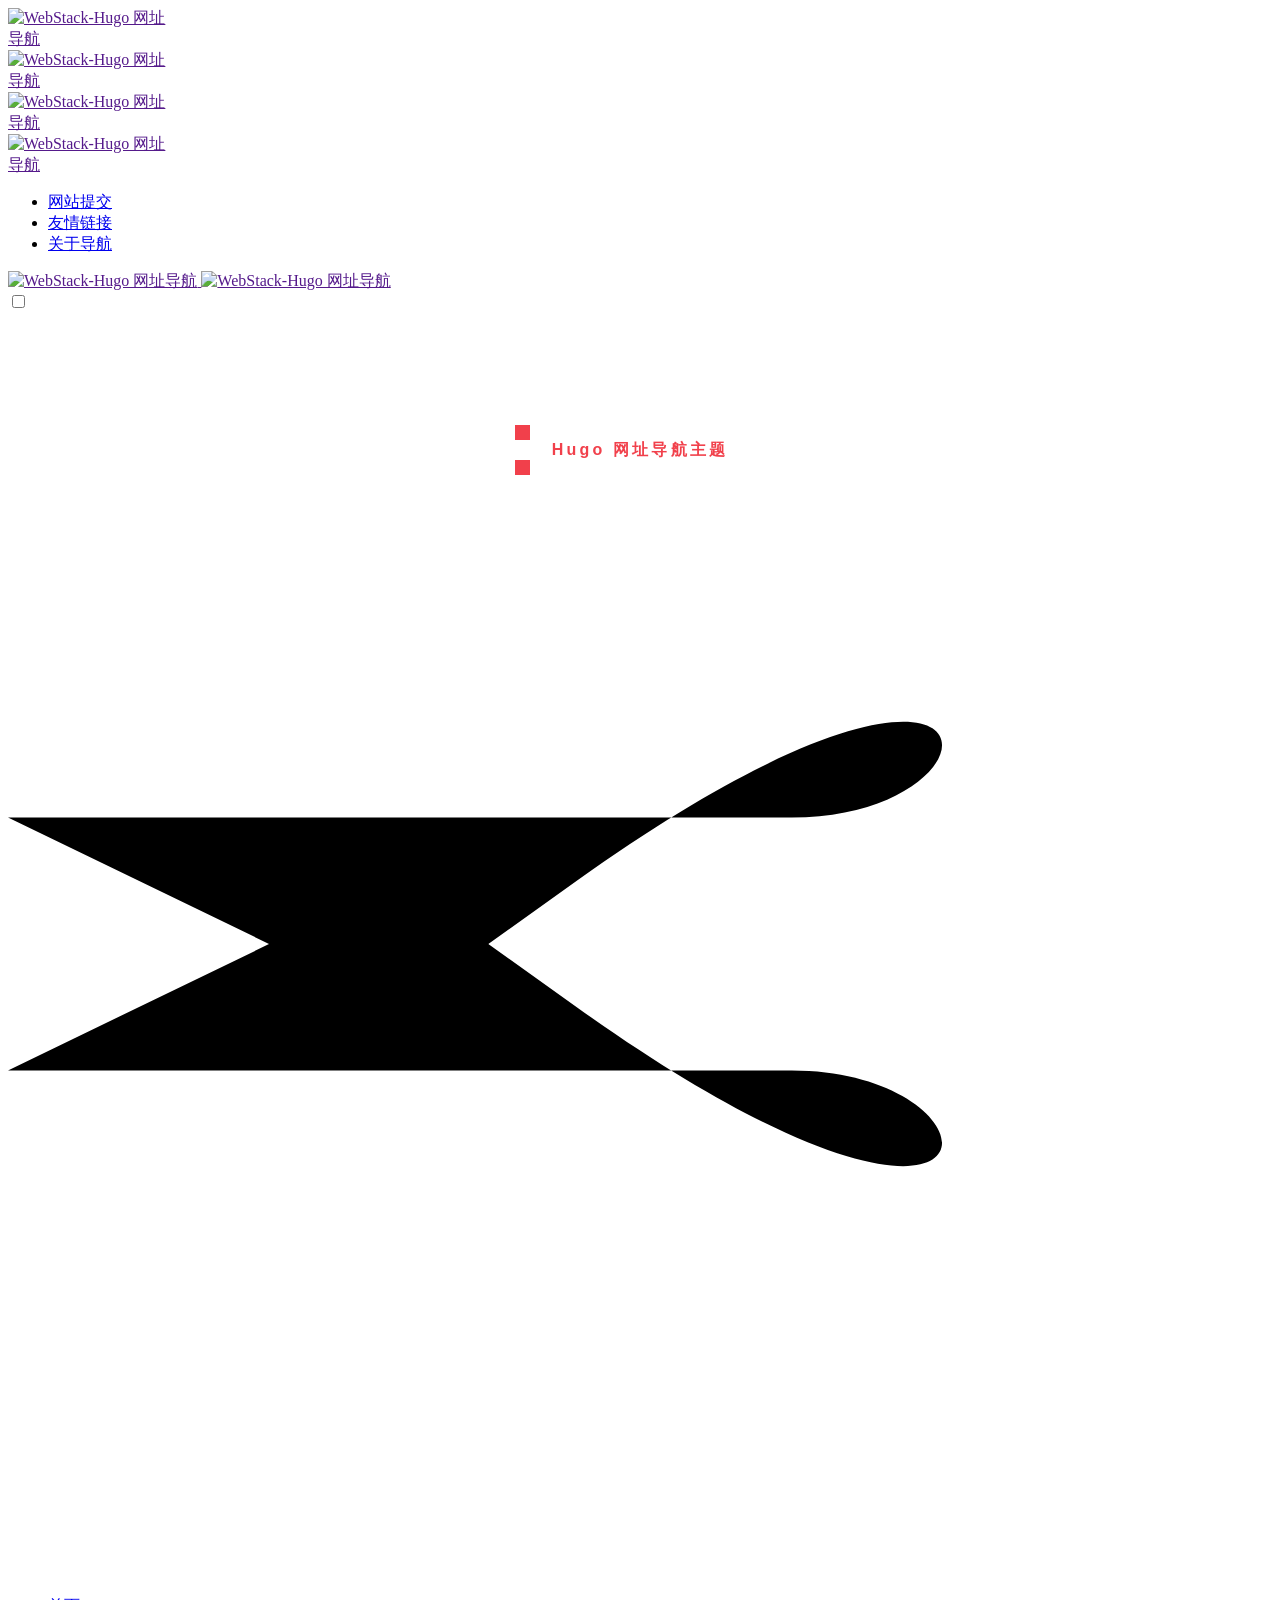
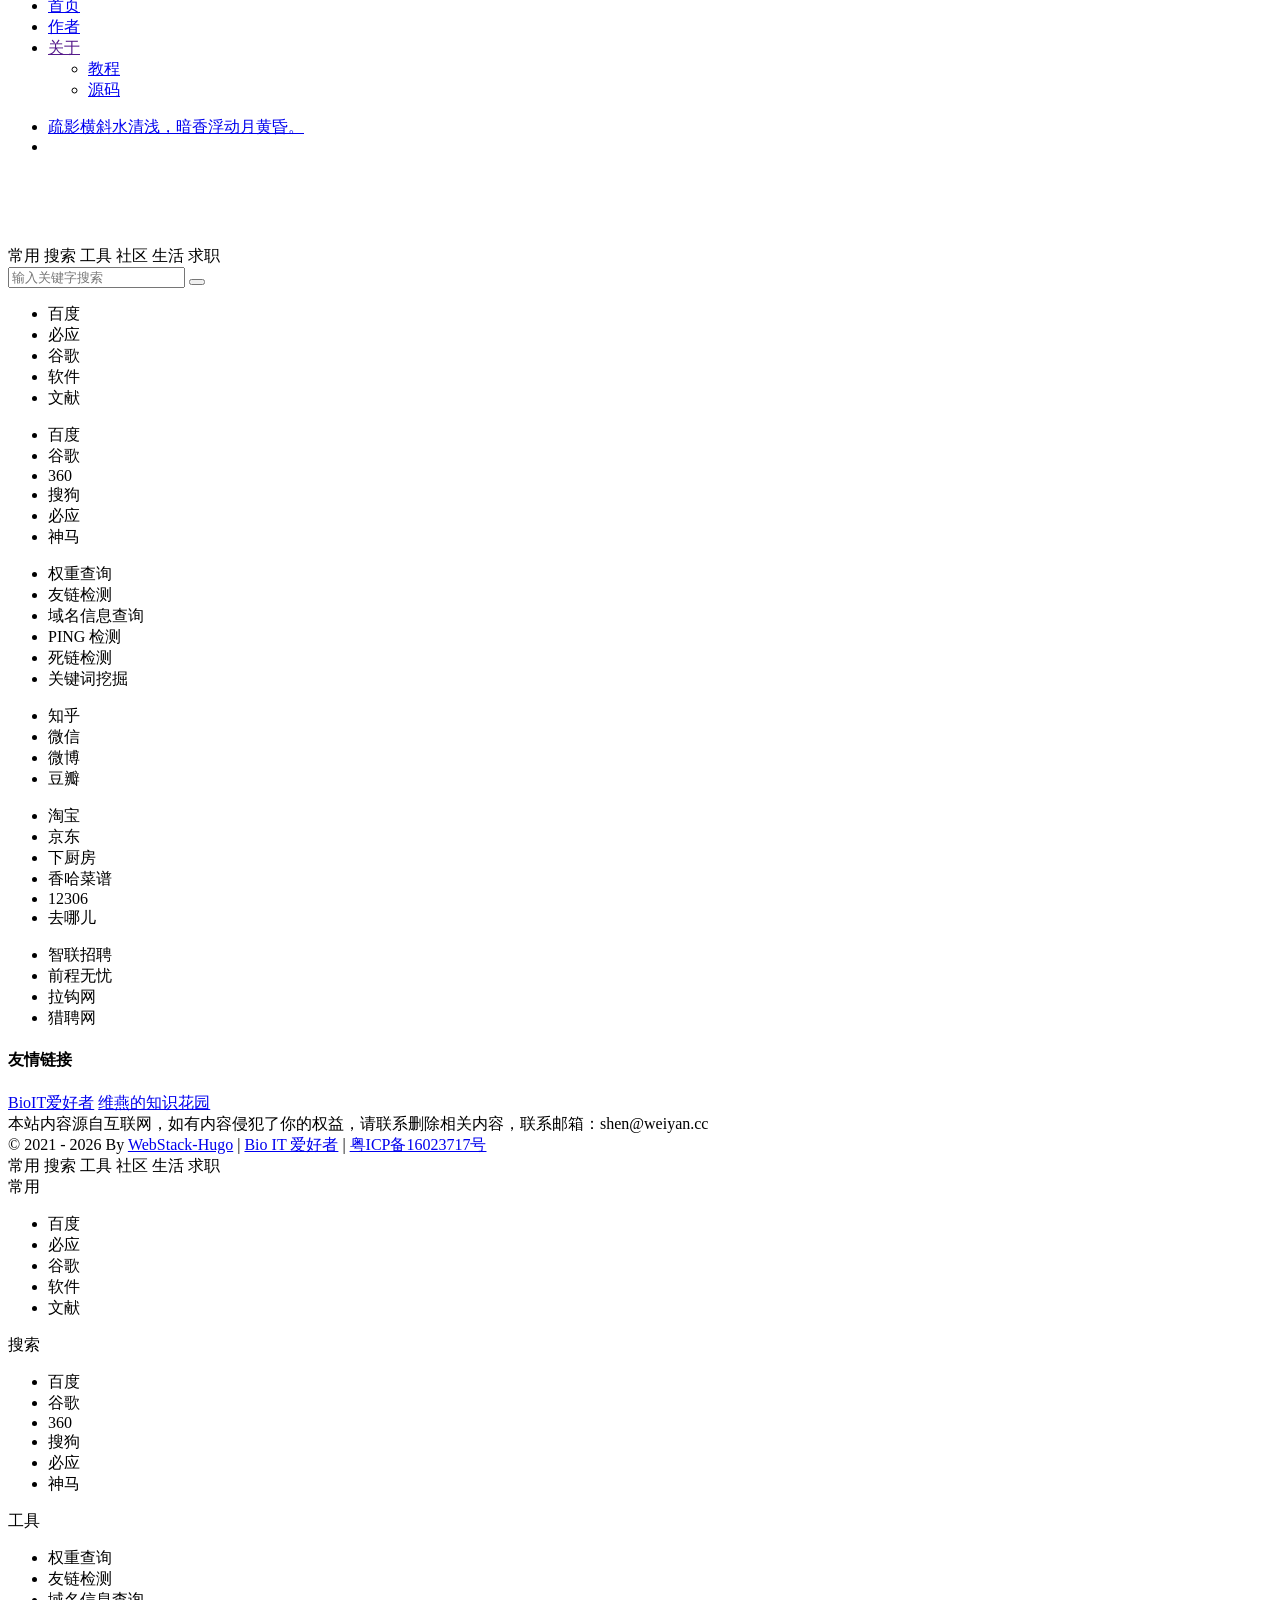
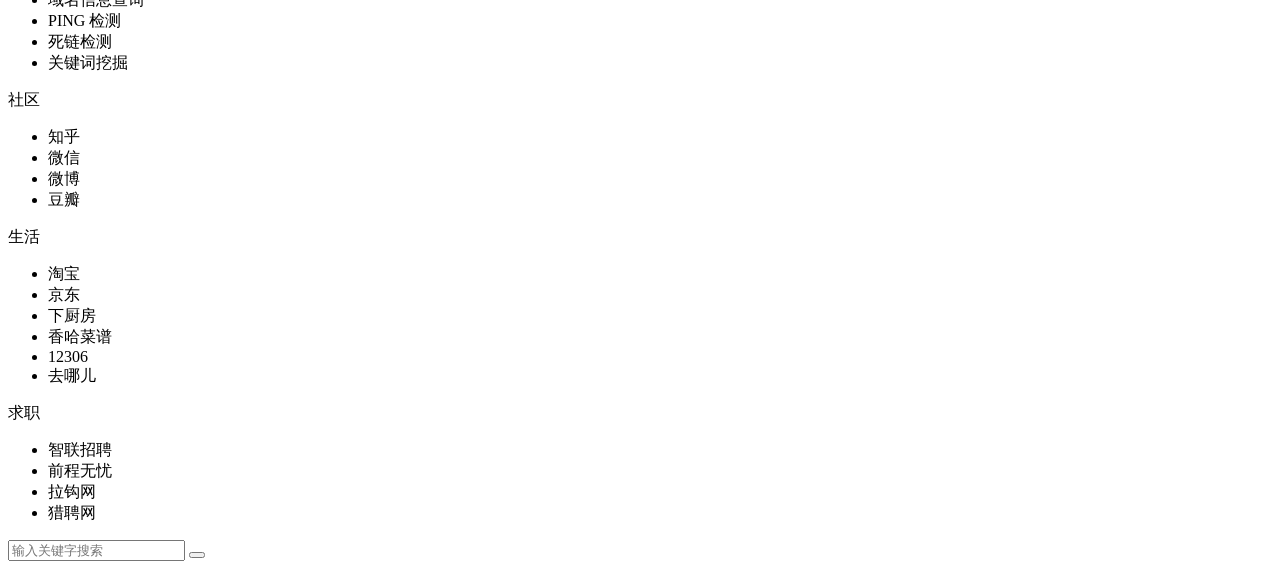
==== index.html @ bbc1160f "Add files via upload" ====
<!doctype html><html lang=zh-CN><head><meta name=generator content="Hugo 0.122.0"><meta charset=UTF-8><meta http-equiv=X-UA-Compatible content="IE=edge, chrome=1"><meta name=viewport content="width=device-width,initial-scale=1,minimum-scale=1,maximum-scale=1,user-scalable=no"><meta name=theme-color content="#f9f9f9"><title>WebStack-Hugo 网址导航</title>
<link rel="shortcut icon" href=/assets/images/bi-favicon.png><meta name=keywords content="WebStack-Hugo 网址导航"><meta name=baidu-site-verification content="codeva-cCAOSG8MBO"><link rel=stylesheet id=block-library-css href=/assets/css/block-library.min-5.6.2.css type=text/css media=all><link rel=stylesheet id=iconfont-css href=/assets/css/iconfont-3.03029.1.css type=text/css media=all><link rel=stylesheet id=bootstrap-css href=/assets/css/bootstrap.min-4.3.1.css type=text/css media=all><link rel=stylesheet id=fancybox-css href=/assets/css/fancybox.min-3.5.7.css type=text/css media=all><link rel=stylesheet id=iowen-css href=/assets/css/style-3.03029.1.css type=text/css media=all><link rel=stylesheet id=custom-css href=/assets/css/custom-style.css type=text/css media=all><link rel=stylesheet id=fortawesome-css href=/assets/fontawesome-5.15.4/css/all.min.css type=text/css><script type=text/javascript src=/assets/js/jquery.min-3.2.1.js id=jquery-js></script><script type=text/javascript src=/assets/js/content-search.js id=content-search-js></script><script>var _hmt=_hmt||[];(function(){var e,t=document.createElement("script");t.src="https://hm.baidu.com/hm.js?efccc04cb44fc49faddac5876180b369",e=document.getElementsByTagName("script")[0],e.parentNode.insertBefore(t,e)})()</script><link rel=stylesheet id=fancybox-css href=/assets/css/fancybox.min-3.5.7.css><script type=text/javascript id=fancybox-js src=/assets/js/fancybox.min-3.5.7.js></script></head><body class=io-grey-mode><div id=loading><style>.loader{width:250px;height:50px;line-height:50px;text-align:center;position:absolute;top:50%;left:50%;transform:translate(-50%,-50%);font-family:helvetica,arial,sans-serif;font-weight:900;color:#f1404b;letter-spacing:.2em}.loader::before,.loader::after{content:"";display:block;width:15px;height:15px;background:#f1404b;position:absolute;animation:load .7s infinite alternate ease-in-out}.loader::before{top:0}.loader::after{bottom:0}@keyframes load{0%{left:0;height:30px;width:15px}50%{height:8px;width:40px}100%{left:235px;height:30px;width:15px}}</style><div class=loader>Hugo 网址导航主题</div></div><div class=page-container><div id=sidebar class="sticky sidebar-nav fade animate-nav" style=width:170px><div class="modal-dialog h-100 sidebar-nav-inner"><div class="sidebar-logo border-bottom border-color"><div class="logo overflow-hidden"><a href class=logo-expanded><img src=/assets/images/bi-expand-dark.png height=40 class=logo-light alt="WebStack-Hugo 网址导航">
<img src=/assets/images/bi-expand-light.png height=40 class="logo-dark d-none" alt="WebStack-Hugo 网址导航">
</a><a href class=logo-collapsed><img src=/assets/images/bi.png height=40 class=logo-light alt="WebStack-Hugo 网址导航">
<img src=/assets/images/bi.png height=40 class="logo-dark d-none" alt="WebStack-Hugo 网址导航"></a></div></div><div class="sidebar-menu flex-fill"><div class=sidebar-scroll><div class=sidebar-menu-inner><ul id=nav-cat-list></ul></div></div></div><div class="border-top py-2 border-color"><div class=flex-bottom><ul><li id=menu-item-237 class="menu-item menu-item-type-post_type menu-item-object-page menu-item-237 sidebar-item"><a href=https://www.yuque.com/forms/share/1a1fee15-f7a9-4ee6-9dd4-b0ba9fef1871 target=_blank><i class="fas fa-file-upload icon-fw icon-lg mr-2"></i>
<span>网站提交</span></a></li><li id=menu-item-212 class="menu-item menu-item-type-custom menu-item-object-custom menu-item-212 sidebar-item"><a href=#friendlink class=smooth><i class="fab fa-staylinked icon-fw icon-lg mr-2"></i>
<span>友情链接</span></a></li><li id=menu-item-213 class="menu-item menu-item-type-custom menu-item-object-custom menu-item-213 sidebar-item"><a target=_blank rel=noopener href=https://github.com/shenweiyan/Knowledge-Garden/discussions/10><i class="fa fa-info-circle icon-fw icon-lg mr-2"></i>
<span>关于导航</span></a></li></ul></div></div></div></div><div class="main-content flex-fill grid-bg"><div class=big-header-banner><div id=header class="page-header sticky"><div class="navbar navbar-expand-md"><div class="container-fluid p-0"><a href class="navbar-brand d-md-none" title="WebStack-Hugo 网址导航"><img src=/assets/images/bi.png class=logo-light alt="WebStack-Hugo 网址导航">
<img src=/assets/images/bi.png class="logo-dark d-none" alt="WebStack-Hugo 网址导航"></a><div class="collapse navbar-collapse order-2 order-md-1"><div class=header-mini-btn><label><input id=mini-button type=checkbox><svg viewbox="0 0 100 100" xmlns="http://www.w3.org/2000/svg"><path class="line--1" d="M0 40h62c18 0 18-20-17 5L31 55"/><path class="line--2" d="M0 50h80"/><path class="line--3" d="M0 60h62c18 0 18 20-17-5L31 45"/></svg></label></div><ul class="navbar-nav site-menu" style=margin-right:16px><li><a href=./><i class="fa fa-home fa-lg mr-2"></i>
<span>首页</span></a><ul class=sub-menu></ul></li><li><a href=https://weiyan.cc/><i class="fa fa-book fa-lg mr-2"></i>
<span>作者</span></a><ul class=sub-menu></ul></li><li class=menu-item-has-children><a href><i class="fa fa-cog fa-lg mr-2"></i>
<span>关于</span></a><ul class=sub-menu><li><a href=https://github.com/shenweiyan/Knowledge-Garden/discussions/10>教程</a></li><li><a href=https://github.com/shenweiyan/WebStack-Hugo>源码</a></li></ul></li></ul><div class="rounded-circle weather" id=weather-box style=display:none></div></div><ul class="nav navbar-menu text-xs order-1 order-md-2"><li class="nav-item mr-3 mr-lg-0 d-none d-lg-block"><script>fetch("https://v1.hitokoto.cn").then(e=>e.json()).then(e=>{const t=document.getElementById("hitokoto_text");t.href="https://hitokoto.cn/?uuid="+e.uuid,t.innerText=e.hitokoto}).catch(console.error)</script><div id=hitokoto><a href=# target=_blank id=hitokoto_text>疏影横斜水清浅，暗香浮动月黄昏。</a></div></li><li class="nav-item d-md-none mobile-menu ml-3 ml-md-4"><a href=javascript: id=sidebar-switch data-toggle=modal data-target=#sidebar><i class="iconfont icon-classification icon-2x"></i></a></li></ul></div></div></div><div class=placeholder style=height:74px></div></div><div class="header-big post-top css-color mb-4" id=search-bg><div class=s-search><div id=search class="s-search mx-auto"><div id=search-list-menu class=hide-type-list><div class="s-type text-center"><div class="s-type-list big"><div class=anchor style=position:absolute;left:50%;opacity:0></div><label for=type-baidu data-id=group-a><span>常用</span></label>
<label for=type-baidu1 data-id=group-b><span>搜索</span></label>
<label for=type-whois data-id=group-c><span>工具</span></label>
<label for=type-zhihu data-id=group-d><span>社区</span></label>
<label for=type-taobao1 data-id=group-e><span>生活</span></label>
<label for=type-zhaopin data-id=group-f><span>求职</span></label></div></div></div><form action="https://www.baidu.com?s=" method=get target=_blank class=super-search-fm><input type=text id=search-text class="form-control smart-tips search-key" zhannei placeholder=输入关键字搜索 style=outline:0 autocomplete=off>
<button class=submit type=submit><i class="iconfont icon-search"></i></button></form><div id=search-list class=hide-type-list><div class="search-group group-a"><ul class=search-type><li><input hidden type=radio name=type checked id=type-baidu value="https://www.baidu.com/s?wd=" data-placeholder=百度一下，你就知道>
<label for=type-baidu><span class=text-muted>百度</span></label></li><li><input hidden type=radio name=type id=type-bing value="https://cn.bing.com/search?q=" data-placeholder="微软 Bing 搜索">
<label for=type-bing><span class=text-muted>必应</span></label></li><li><input hidden type=radio name=type id=type-google value="https://www.google.com/search?q=" data-placeholder=谷歌搜索>
<label for=type-google><span class=text-muted>谷歌</span></label></li><li><input hidden type=radio name=type id=type-anaconda value="https://anaconda.org/search?q=" data-placeholder="Anaconda 软件搜索">
<label for=type-anaconda><span class=text-muted>软件</span></label></li><li><input hidden type=radio name=type id=type-pubmed value="https://pubmed.ncbi.nlm.nih.gov/?term=" data-placeholder="PubMed 搜索/文章标题/关键字">
<label for=type-pubmed><span class=text-muted>文献</span></label></li></ul></div><div class="search-group group-b"><ul class=search-type><li><input hidden type=radio name=type id=type-baidu1 value="https://www.baidu.com/s?wd=" data-placeholder=百度一下，你就知道>
<label for=type-baidu1><span class=text-muted>百度</span></label></li><li><input hidden type=radio name=type id=type-google1 value="https://www.google.com/search?q=" data-placeholder=谷歌搜索>
<label for=type-google1><span class=text-muted>谷歌</span></label></li><li><input hidden type=radio name=type id=type-360 value="https://www.so.com/s?q=" data-placeholder="360 好搜">
<label for=type-360><span class=text-muted>360</span></label></li><li><input hidden type=radio name=type id=type-sogo value="https://www.sogou.com/web?query=" data-placeholder=搜狗搜索>
<label for=type-sogo><span class=text-muted>搜狗</span></label></li><li><input hidden type=radio name=type id=type-bing1 value="https://cn.bing.com/search?q=" data-placeholder="微软 Bing 搜索">
<label for=type-bing1><span class=text-muted>必应</span></label></li><li><input hidden type=radio name=type id=type-sm value="https://yz.m.sm.cn/s?q=" data-placeholder="UC 移动端搜索">
<label for=type-sm><span class=text-muted>神马</span></label></li></ul></div><div class="search-group group-c"><ul class=search-type><li><input hidden type=radio name=type id=type-br value=https://rank.chinaz.com/all/ data-placeholder="请输入网址(不带 https://)">
<label for=type-br><span class=text-muted>权重查询</span></label></li><li><input hidden type=radio name=type id=type-links value=https://link.chinaz.com/ data-placeholder="请输入网址(不带 https://)">
<label for=type-links><span class=text-muted>友链检测</span></label></li><li><input hidden type=radio name=type id=type-whois value=https://who.is/whois/ data-placeholder="请输入网址(不带 https://)">
<label for=type-whois><span class=text-muted>域名信息查询</span></label></li><li><input hidden type=radio name=type id=type-ping value=https://ping.chinaz.com/ data-placeholder="请输入网址(不带 https://)">
<label for=type-ping><span class=text-muted>PING 检测</span></label></li><li><input hidden type=radio name=type id=type-404 value="https://tool.chinaz.com/Links/?DAddress=" data-placeholder=请输入网址(不带https://)>
<label for=type-404><span class=text-muted>死链检测</span></label></li><li><input hidden type=radio name=type id=type-ciku value="https://www.ciku5.com/s?wd=" data-placeholder=请输入关键词>
<label for=type-ciku><span class=text-muted>关键词挖掘</span></label></li></ul></div><div class="search-group group-d"><ul class=search-type><li><input hidden type=radio name=type id=type-zhihu value="https://www.zhihu.com/search?type=content&q=" data-placeholder=知乎>
<label for=type-zhihu><span class=text-muted>知乎</span></label></li><li><input hidden type=radio name=type id=type-wechat value="https://weixin.sogou.com/weixin?type=2&query=" data-placeholder=微信>
<label for=type-wechat><span class=text-muted>微信</span></label></li><li><input hidden type=radio name=type id=type-weibo value=https://s.weibo.com/weibo/ data-placeholder=微博>
<label for=type-weibo><span class=text-muted>微博</span></label></li><li><input hidden type=radio name=type id=type-douban value="https://www.douban.com/search?q=" data-placeholder=豆瓣>
<label for=type-douban><span class=text-muted>豆瓣</span></label></li></ul></div><div class="search-group group-e"><ul class=search-type><li><input hidden type=radio name=type id=type-taobao1 value="https://s.taobao.com/search?q=" data-placeholder=淘宝>
<label for=type-taobao1><span class=text-muted>淘宝</span></label></li><li><input hidden type=radio name=type id=type-jd value="https://search.jd.com/Search?keyword=" data-placeholder=京东>
<label for=type-jd><span class=text-muted>京东</span></label></li><li><input hidden type=radio name=type id=type-xiachufang value="https://www.xiachufang.com/search/?keyword=" data-placeholder=下厨房>
<label for=type-xiachufang><span class=text-muted>下厨房</span></label></li><li><input hidden type=radio name=type id=type-xiangha value="https://www.xiangha.com/so/?q=caipu&s=" data-placeholder=香哈菜谱>
<label for=type-xiangha><span class=text-muted>香哈菜谱</span></label></li><li><input hidden type=radio name=type id=type-12306 value=https://www.12306.cn/? data-placeholder=12306>
<label for=type-12306><span class=text-muted>12306</span></label></li><li><input hidden type=radio name=type id=type-qunar value=https://www.qunar.com/? data-placeholder=去哪儿>
<label for=type-qunar><span class=text-muted>去哪儿</span></label></li></ul></div><div class="search-group group-f"><ul class=search-type><li><input hidden type=radio name=type id=type-zhaopin value="https://sou.zhaopin.com/jobs/searchresult.ashx?kw=" data-placeholder=智联招聘>
<label for=zhaopin><span class=text-muted>智联招聘</span></label></li><li><input hidden type=radio name=type id=type-51job value=https://search.51job.com/? data-placeholder=前程无忧>
<label for=type-51job><span class=text-muted>前程无忧</span></label></li><li><input hidden type=radio name=type id=type-lagou value=https://www.lagou.com/jobs/list_ data-placeholder=拉钩网>
<label for=type-lagou><span class=text-muted>拉钩网</span></label></li><li><input hidden type=radio name=type id=type-liepin value="https://www.liepin.com/zhaopin/?key=" data-placeholder=猎聘网>
<label for=type-liepin><span class=text-muted>猎聘网</span></label></li></ul></div></div><div class="card search-smart-tips search-hot-text"><ul id=word style=display:none></ul></div></div></div></div><div id=content class="content-site customize-site"><div id=nav-dynamic></div><h4 class="text-gray text-lg mb-4"><i class="iconfont icon-book-mark-line icon-lg mr-2" id=friendlink></i>友情链接</h4><div class="friendlink text-xs card"><div class=card-body><a href=https://bioitee.com/ title="Bio & IT 网址导航" target=_blank>BioIT爱好者</a>
<a href=https://weiyan.cc/ title=个人博客 target=_blank>维燕的知识花园</a></div></div></div><footer class="main-footer footer-type-1 text-xs"><div id=footer-tools class="d-flex flex-column"><a href=javascript: id=go-to-up class="btn rounded-circle go-up m-1" rel=go-top><i class="iconfont icon-to-up"></i>
</a><a href=javascript: data-toggle=modal data-target=#search-modal class="btn rounded-circle m-1" rel=search one-link-mark=yes><i class="iconfont icon-search"></i>
</a><a href=https://www.yuque.com/shenweiyan class="btn rounded-circle kefu m-1" target=_blank data-toggle=tooltip data-placement=left title=联系我们><i class="mode-ico iconfont icon-qq"></i>
</a><a href=javascript: onclick='window.location.href="javascript:switchNightMode()"' class="btn rounded-circle switch-dark-mode m-1" id=yejian data-toggle=tooltip data-placement=left title=日间模式><i class="mode-ico iconfont icon-night"></i></a></div><div class=footer-inner><div class=footer-text>本站内容源自互联网，如有内容侵犯了你的权益，请联系删除相关内容，联系邮箱：shen@weiyan.cc<br>© 2021 - 2026 By <a href=https://github.com/shenweiyan/WebStack-Hugo>WebStack-Hugo</a> | <a href=https://github.com/bioitee/>Bio IT 爱好者</a> | <a href=http://beian.miit.gov.cn/>粤ICP备16023717号</a><br></div></div></footer></div></div><div class="modal fade search-modal" id=search-modal><div class="modal-dialog modal-lg modal-dialog-centered"><div class=modal-content><div class=modal-body><div id=search class="s-search mx-auto my-4"><div id=search-list class=hide-type-list><div class=s-type><span></span><div class=s-type-list><label for=m_type-baidu data-id=group-a>常用</label>
<label for=m_type-baidu1 data-id=group-b>搜索</label>
<label for=m_type-whois data-id=group-c>工具</label>
<label for=m_type-zhihu data-id=group-d>社区</label>
<label for=m_type-taobao1 data-id=group-e>生活</label>
<label for=m_type-zhaopin data-id=group-f>求职</label></div></div><div class="search-group group-a"><span class="type-text text-muted">常用</span><ul class=search-type><li><input checked hidden type=radio name=type2 id=m_type-baidu value="https://www.baidu.com/s?wd=" data-placeholder=百度一下，你就知道>
<label for=m_type-baidu><span class=text-muted>百度</span></label></li><li><input hidden type=radio name=type2 id=m_type-bing value="https://cn.bing.com/search?q=" data-placeholder=微软必应搜索>
<label for=m_type-bing><span class=text-muted>必应</span></label></li><li><input hidden type=radio name=type2 id=m_type-google value="https://www.google.com/search?q=" data-placeholder=谷歌搜索>
<label for=m_type-google><span class=text-muted>谷歌</span></label></li><li><input hidden type=radio name=type2 id=m_type-anaconda value="https://anaconda.org/search?q=" data-placeholder="Anaconda 软件搜索">
<label for=m_type-anaconda><span class=text-muted>软件</span></label></li><li><input hidden type=radio name=type2 id=m_type-pubmed value="https://pubmed.ncbi.nlm.nih.gov/?term=" data-placeholder="PubMed 搜索/文章标题/关键字">
<label for=m_type-pubmed><span class=text-muted>文献</span></label></li></ul></div><div class="search-group group-b"><span class="type-text text-muted">搜索</span><ul class=search-type><li><input hidden type=radio name=type2 id=m_type-baidu1 value="https://www.baidu.com/s?wd=" data-placeholder=百度一下，你就知道><label for=m_type-baidu1><span class=text-muted>百度</span></label></li><li><input hidden type=radio name=type2 id=m_type-google1 value="https://www.google.com/search?q=" data-placeholder=谷歌搜索><label for=m_type-google1><span class=text-muted>谷歌</span></label></li><li><input hidden type=radio name=type2 id=m_type-360 value="https://www.so.com/s?q=" data-placeholder="360 好搜"><label for=m_type-360><span class=text-muted>360</span></label></li><li><input hidden type=radio name=type2 id=m_type-sogo value="https://www.sogou.com/web?query=" data-placeholder=搜狗搜索><label for=m_type-sogo><span class=text-muted>搜狗</span></label></li><li><input hidden type=radio name=type2 id=m_type-bing1 value="https://cn.bing.com/search?q=" data-placeholder=微软必应搜索><label for=m_type-bing1><span class=text-muted>必应</span></label></li><li><input hidden type=radio name=type2 id=m_type-sm value="https://yz.m.sm.cn/s?q=" data-placeholder="UC 移动端搜索"><label for=m_type-sm><span class=text-muted>神马</span></label></li></ul></div><div class="search-group group-c"><span class="type-text text-muted">工具</span><ul class=search-type><li><input hidden type=radio name=type2 id=m_type-br value=https://rank.chinaz.com/all/ data-placeholder="请输入网址(不带 https://)">
<label for=m_type-br><span class=text-muted>权重查询</span></label></li><li><input hidden type=radio name=type2 id=m_type-links value=https://link.chinaz.com/ data-placeholder="请输入网址(不带 https://)">
<label for=m_type-links><span class=text-muted>友链检测</span></label></li><li><input hidden type=radio name=type2 id=m_type-whois value=https://who.is/whois/ data-placeholder="请输入网址(不带 https://)">
<label for=m_type-whois><span class=text-muted>域名信息查询</span></label></li><li><input hidden type=radio name=type2 id=m_type-ping value=https://ping.chinaz.com/ data-placeholder="请输入网址(不带 https://)">
<label for=m_type-ping><span class=text-muted>PING 检测</span></label></li><li><input hidden type=radio name=type2 id=m_type-404 value="https://tool.chinaz.com/Links/?DAddress=" data-placeholder="请输入网址(不带 https://)">
<label for=m_type-404><span class=text-muted>死链检测</span></label></li><li><input hidden type=radio name=type2 id=m_type-ciku value="https://www.ciku5.com/s?wd=" data-placeholder=请输入关键词>
<label for=m_type-ciku><span class=text-muted>关键词挖掘</span></label></li></ul></div><div class="search-group group-d"><span class="type-text text-muted">社区</span><ul class=search-type><li><input hidden type=radio name=type2 id=m_type-zhihu value="https://www.zhihu.com/search?type=content&q=" data-placeholder=知乎>
<label for=m_type-zhihu><span class=text-muted>知乎</span></label></li><li><input hidden type=radio name=type2 id=m_type-wechat value="https://weixin.sogou.com/weixin?type=2&query=" data-placeholder=微信>
<label for=m_type-wechat><span class=text-muted>微信</span></label></li><li><input hidden type=radio name=type2 id=m_type-weibo value=https://s.weibo.com/weibo/ data-placeholder=微博>
<label for=m_type-weibo><span class=text-muted>微博</span></label></li><li><input hidden type=radio name=type2 id=m_type-douban value="https://www.douban.com/search?q=" data-placeholder=豆瓣>
<label for=m_type-douban><span class=text-muted>豆瓣</span></label></li></ul></div><div class="search-group group-e"><span class="type-text text-muted">生活</span><ul class=search-type><li><input hidden type=radio name=type2 id=m_type-taobao1 value="https://s.taobao.com/search?q=" data-placeholder=淘宝>
<label for=m_type-taobao1><span class=text-muted>淘宝</span></label></li><li><input hidden type=radio name=type2 id=m_type-jd value="https://search.jd.com/Search?keyword=" data-placeholder=京东>
<label for=m_type-jd><span class=text-muted>京东</span></label></li><li><input hidden type=radio name=type2 id=m_type-xiachufang value="https://www.xiachufang.com/search/?keyword=" data-placeholder=下厨房>
<label for=m_type-xiachufang><span class=text-muted>下厨房</span></label></li><li><input hidden type=radio name=type2 id=m_type-xiangha value="https://www.xiangha.com/so/?q=caipu&s=" data-placeholder=香哈菜谱>
<label for=m_type-xiangha><span class=text-muted>香哈菜谱</span></label></li><li><input hidden type=radio name=type2 id=m_type-12306 value=https://www.12306.cn/? data-placeholder=12306>
<label for=m_type-12306><span class=text-muted>12306</span></label></li><li><input hidden type=radio name=type2 id=m_type-qunar value=https://www.qunar.com/? data-placeholder=去哪儿>
<label for=m_type-qunar><span class=text-muted>去哪儿</span></label></li></ul></div><div class="search-group group-f"><span class="type-text text-muted">求职</span><ul class=search-type><li><input hidden type=radio name=type2 id=m_type-zhaopin value="https://sou.zhaopin.com/jobs/searchresult.ashx?kw=" data-placeholder=智联招聘>
<label for=m_type-zhaopin><span class=text-muted>智联招聘</span></label></li><li><input hidden type=radio name=type2 id=m_type-51job value=https://search.51job.com/? data-placeholder=前程无忧>
<label for=m_type-51job><span class=text-muted>前程无忧</span></label></li><li><input hidden type=radio name=type2 id=m_type-lagou value=https://www.lagou.com/jobs/list_ data-placeholder=拉钩网>
<label for=m_type-lagou><span class=text-muted>拉钩网</span></label></li><li><input hidden type=radio name=type2 id=m_type-liepin value="https://www.liepin.com/zhaopin/?key=" data-placeholder=猎聘网>
<label for=m_type-liepin><span class=text-muted>猎聘网</span></label></li></ul></div></div><form action="https://nav.iowen.cn?s=" method=get target=_blank class=super-search-fm><input type=text id=m_search-text class="form-control smart-tips search-key" zhannei autocomplete=off placeholder=输入关键字搜索 style=outline:0>
<button type=submit><i class="iconfont icon-search"></i></button></form><div class="card search-smart-tips" style=display:none><ul></ul></div></div></div><div style=position:absolute;bottom:-40px;width:100%;text-align:center><a href=javascript: data-dismiss=modal><i class="iconfont icon-close-circle icon-2x" style=color:#fff></i></a></div></div></div></div><script type=text/javascript src=/assets/js/jquery.ui.touch-punch.min-0.2.2.js id=jqueryui-touch-js></script><script type=text/javascript src=/assets/js/clipboard.min-5.6.2.js id=clipboard-js></script><script type=text/javascript src=/assets/js/tooltip-extend.js id=iplaycode-nav-js></script><script type=text/javascript id=popper-js-extra>var theme={ajaxurl:"",addico:"https://nav.baidu.cn/wp-content/themes/onenav/images/add.png",order:"asc",formpostion:"top",defaultclass:"io-grey-mode",isCustomize:"1",icourl:"",icopng:".png",urlformat:"1",customizemax:"10",newWindow:"0",lazyload:"1",minNav:"1",loading:"1",hotWords:"baidu",classColumns:" col-sm-6 col-md-4 col-xl-5a col-xxl-6a ",apikey:"TWpBeU1UVTNOekk1TWpVMEIvZ1M2bFVIQllUMmxsV1dZelkxQTVPVzB3UW04eldGQmxhM3BNWW14bVNtWk4="}</script><script type=text/javascript src=/assets/js/popper.min.js id=popper-js></script><script type=text/javascript src=/assets/js/bootstrap.min-4.3.1.js id=bootstrap-js></script><script type=text/javascript src=/assets/js/theia-sticky-sidebar-1.5.0.js id=sidebar-js></script><script type=text/javascript src=/assets/js/lazyload.min-12.4.0.js id=lazyload-js></script><script type=text/javascript src=/assets/js/app-anim.js id=appanim-js></script><script type=text/javascript>$(document).ready(function(){var e=$("#loading");e.addClass("close"),setTimeout(function(){e.remove()},600)})</script><script>$(document).ready(function(){setTimeout(function(){$('a.smooth[href="'+window.location.hash+'"]')[0]?$('a.smooth[href="'+window.location.hash+'"]').click():window.location.hash!=""&&$("html, body").animate({scrollTop:$(window.location.hash).offset().top-90},{duration:500,easing:"swing"})},300),$(document).on("click","a.smooth",function(){if($("#sidebar").hasClass("show")&&!$(this).hasClass("change-href")&&$("#sidebar").modal("toggle"),$(this).attr("href").substr(0,1)=="#"&&$("html, body").animate({scrollTop:$($(this).attr("href")).offset().top-90},{duration:500,easing:"swing"}),$(this).hasClass("go-search-btn")&&$("#search-text").focus(),!$(this).hasClass("change-href")){var t=$("a"+$(this).attr("href"));t.click(),toTarget(t.parent().parent(),!0,!0)}}),$(document).on("click","a.tab-noajax",function(){var t=$(this).data("link");t?$(this).parents(".d-flex.flex-fill.flex-tab").children(".btn-move.tab-move").show().attr("href",t):$(this).parents(".d-flex.flex-fill.flex-tab").children(".btn-move.tab-move").hide()})})</script><script>(function(){if(document.cookie.replace(/(?:(?:^|.*;\s*)night\s*=\s*([^;]*).*$)|^.*$/,"$1")==="")(new Date).getHours()>22||(new Date).getHours()<6?(document.body.classList.remove("io-black-mode"),document.body.classList.add("io-grey-mode"),document.cookie="night=1;path=/",console.log("夜间模式开启")):(document.body.classList.remove("night"),document.cookie="night=0;path=/",console.log("夜间模式关闭"));else{var e=document.cookie.replace(/(?:(?:^|.*;\s*)night\s*=\s*([^;]*).*$)|^.*$/,"$1")||"0";e=="0"?document.body.classList.remove("night"):e=="1"&&document.body.classList.add("night")}})(),$("#search-bg").css("background-image","url(assets/images/bg-dna.jpg)");function switchNightMode(){var e=document.cookie.replace(/(?:(?:^|.*;\s*)night\s*=\s*([^;]*).*$)|^.*$/,"$1")||"0";e=="0"?($("#search-bg").css("background-image","url(assets/images/bg-dna.jpg)"),document.body.classList.remove("io-grey-mode"),document.body.classList.add("io-black-mode"),document.cookie="night=1;path=/",console.log(" "),$(".switch-dark-mode").attr("data-original-title","日间模式"),$(".mode-ico").removeClass("icon-night"),$(".mode-ico").addClass("icon-light")):($("#search-bg").css("background-image","url(assets/images/bg-dna.jpg)"),document.body.classList.remove("io-black-mode"),document.body.classList.add("io-grey-mode"),document.cookie="night=0;path=/",console.log(" "),$(".switch-dark-mode").attr("data-original-title","夜间模式"),$(".mode-ico").removeClass("icon-light"),$(".mode-ico").addClass("icon-night"))}</script><link rel=stylesheet href=/assets/css/nav-app.css type=text/css><script type=text/javascript src=/assets/js/nav-app.js></script></body></html>
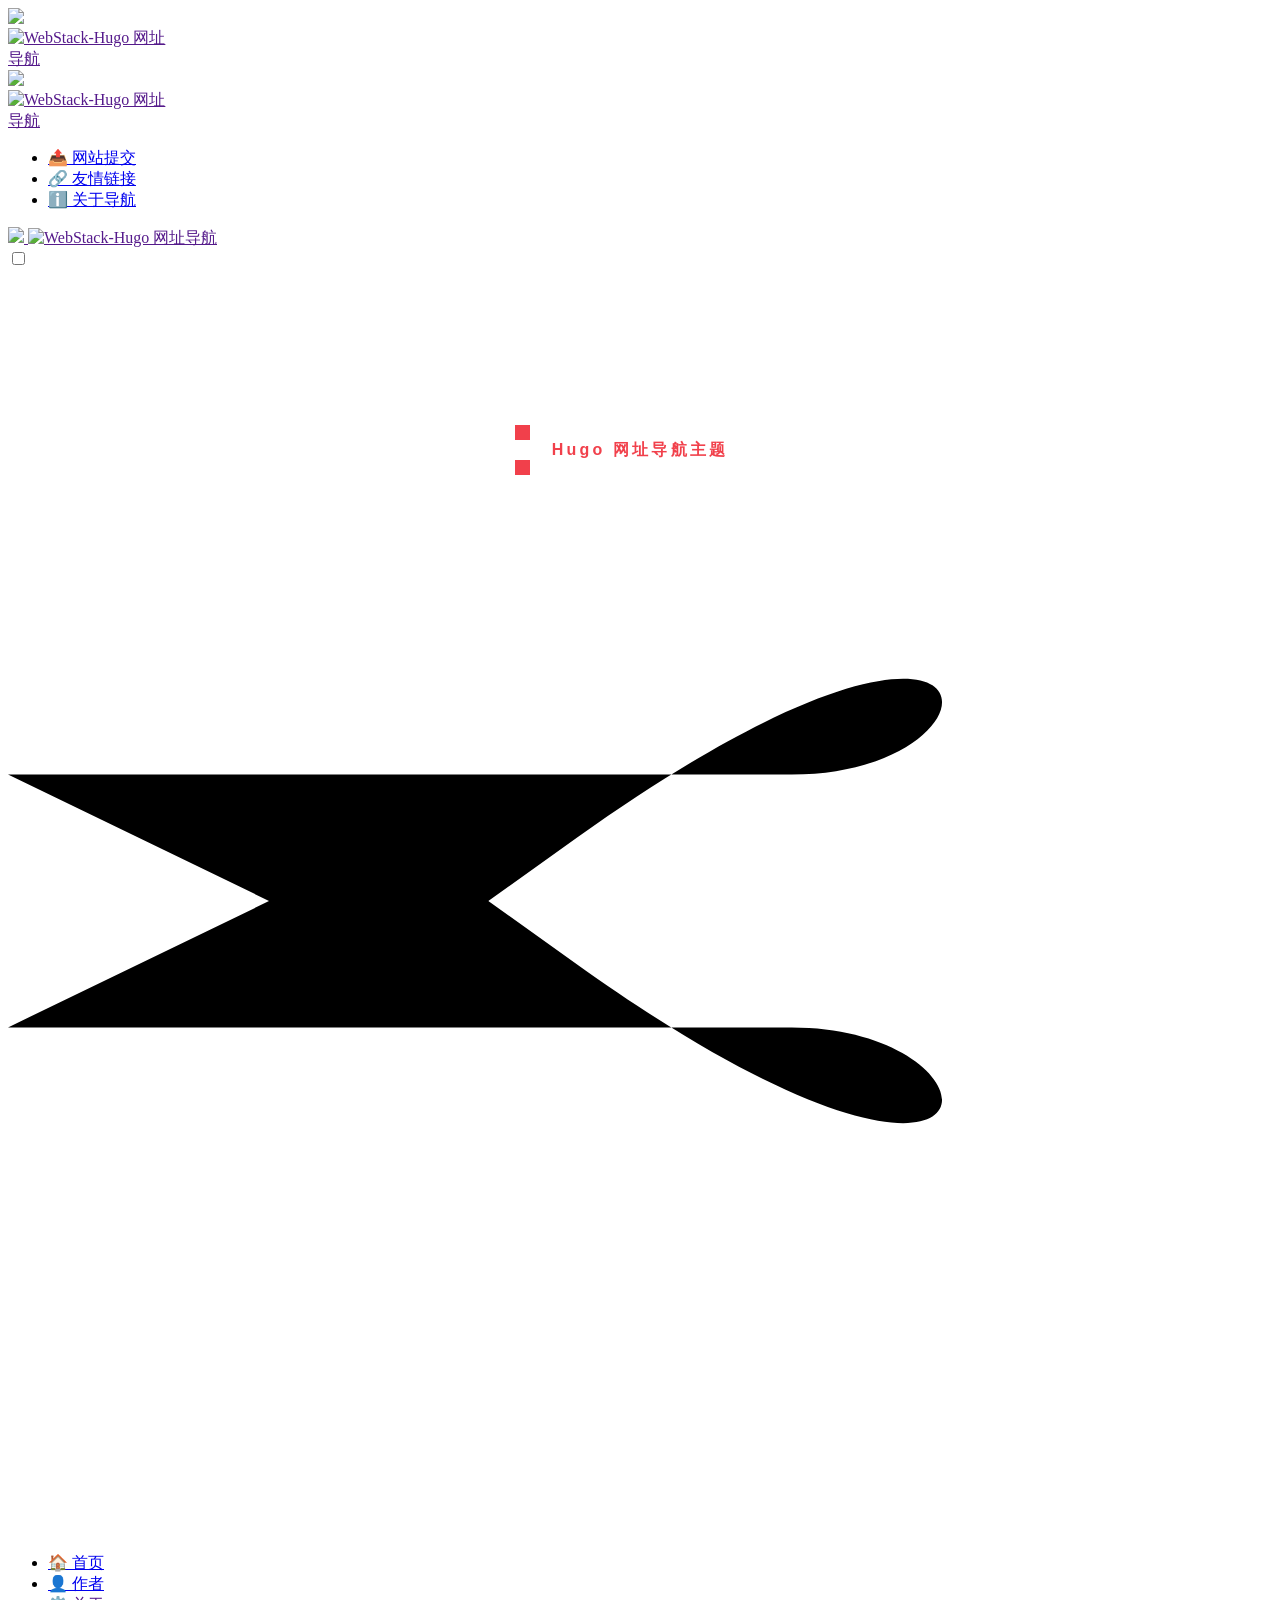
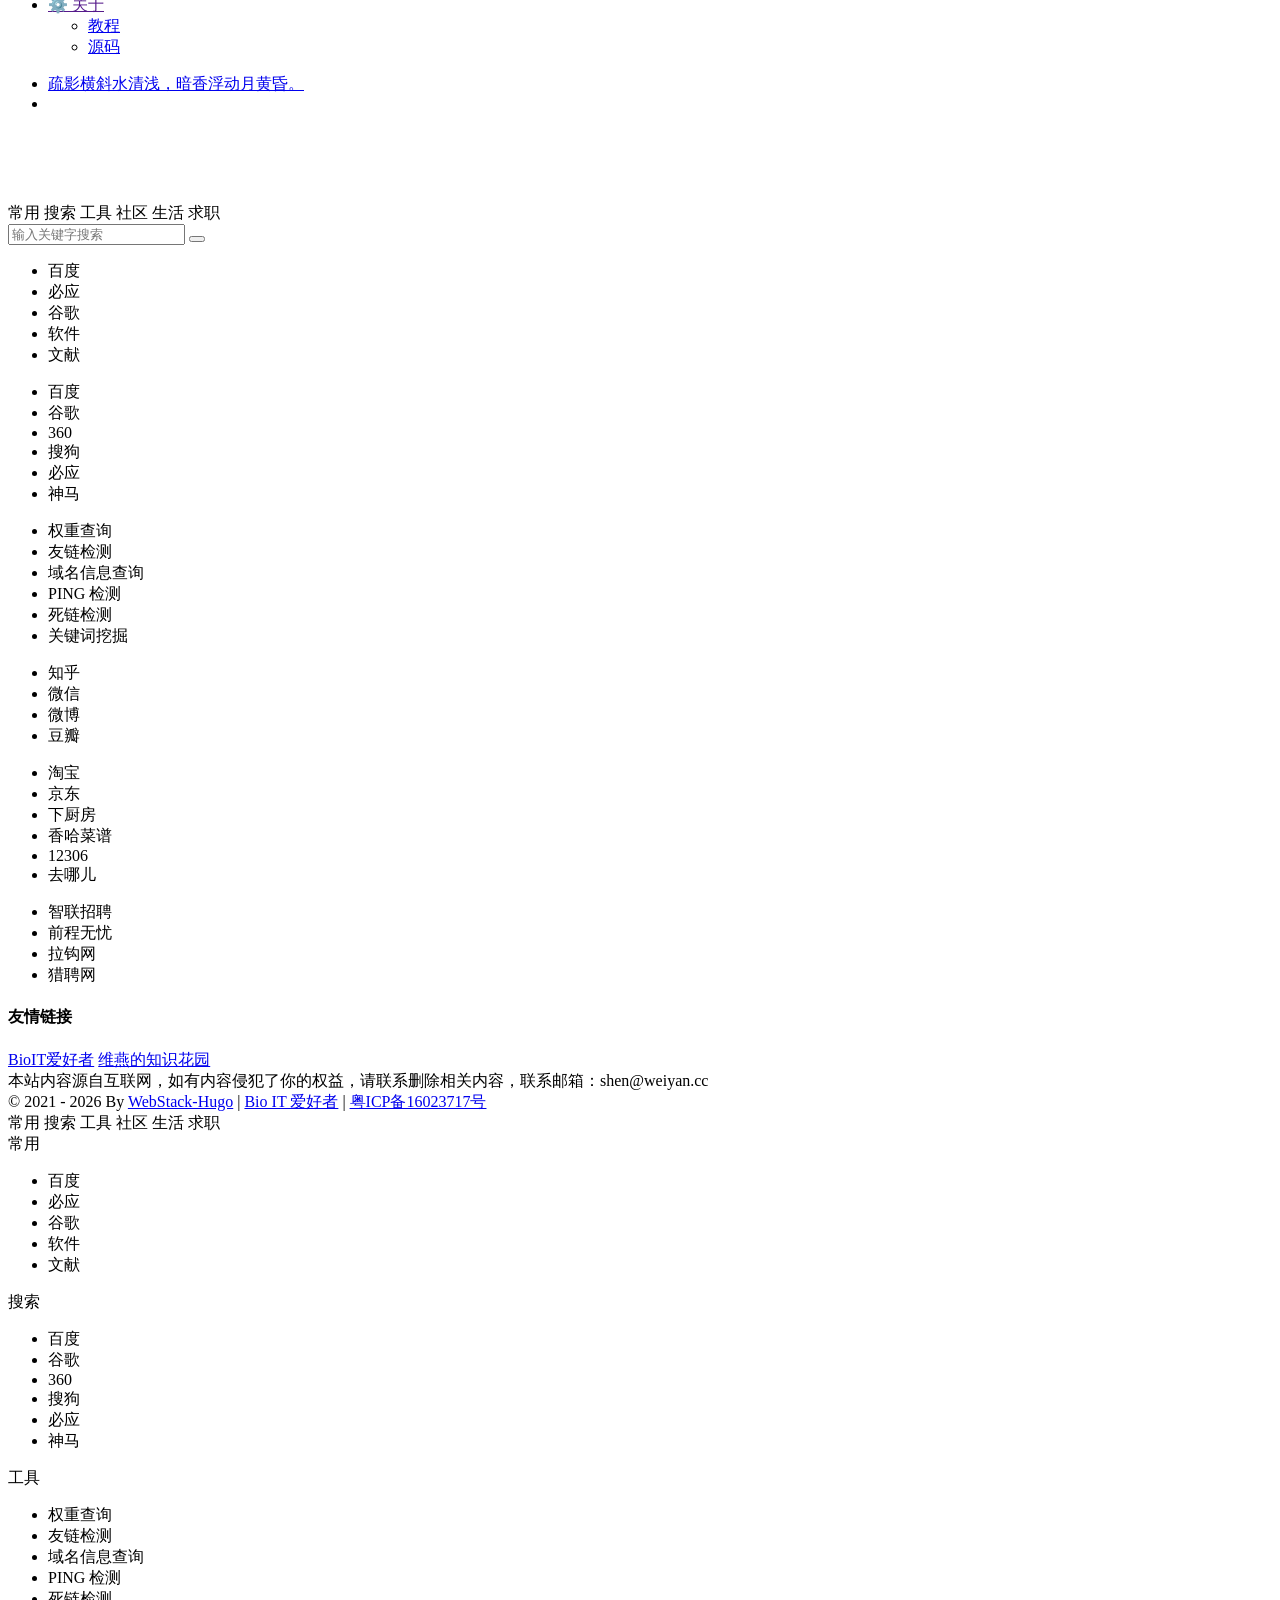
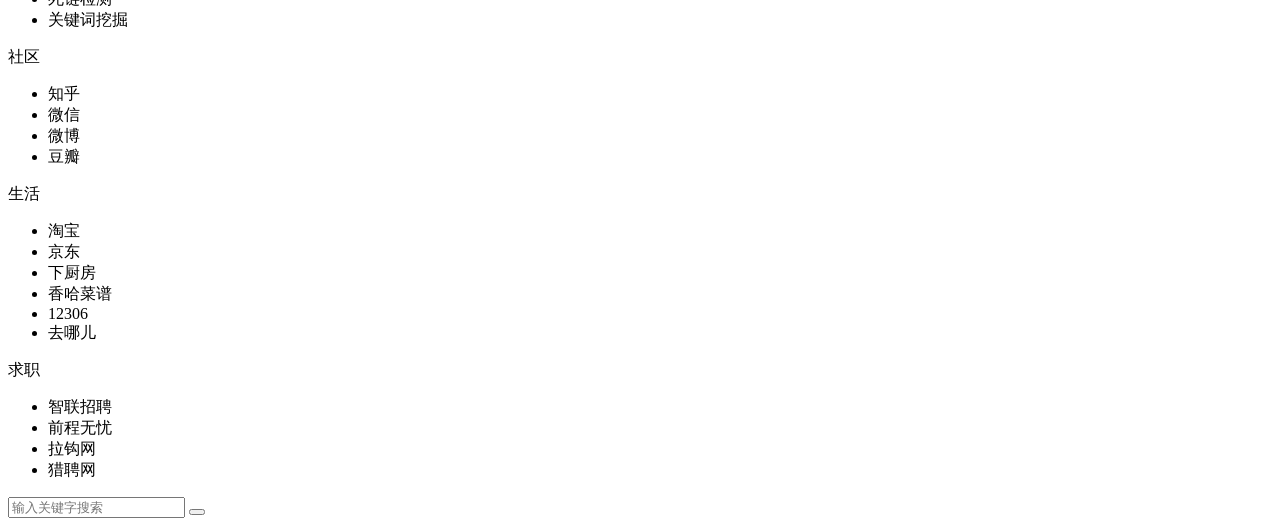
==== commit 2e75a769: "Add files via upload" ====
--- a/index.html
+++ b/index.html
@@ -1,14 +1,14 @@
 <!doctype html><html lang=zh-CN><head><meta name=generator content="Hugo 0.122.0"><meta charset=UTF-8><meta http-equiv=X-UA-Compatible content="IE=edge, chrome=1"><meta name=viewport content="width=device-width,initial-scale=1,minimum-scale=1,maximum-scale=1,user-scalable=no"><meta name=theme-color content="#f9f9f9"><title>WebStack-Hugo 网址导航</title>
-<link rel="shortcut icon" href=/assets/images/bi-favicon.png><meta name=keywords content="WebStack-Hugo 网址导航"><meta name=baidu-site-verification content="codeva-cCAOSG8MBO"><link rel=stylesheet id=block-library-css href=/assets/css/block-library.min-5.6.2.css type=text/css media=all><link rel=stylesheet id=iconfont-css href=/assets/css/iconfont-3.03029.1.css type=text/css media=all><link rel=stylesheet id=bootstrap-css href=/assets/css/bootstrap.min-4.3.1.css type=text/css media=all><link rel=stylesheet id=fancybox-css href=/assets/css/fancybox.min-3.5.7.css type=text/css media=all><link rel=stylesheet id=iowen-css href=/assets/css/style-3.03029.1.css type=text/css media=all><link rel=stylesheet id=custom-css href=/assets/css/custom-style.css type=text/css media=all><link rel=stylesheet id=fortawesome-css href=/assets/fontawesome-5.15.4/css/all.min.css type=text/css><script type=text/javascript src=/assets/js/jquery.min-3.2.1.js id=jquery-js></script><script type=text/javascript src=/assets/js/content-search.js id=content-search-js></script><script>var _hmt=_hmt||[];(function(){var e,t=document.createElement("script");t.src="https://hm.baidu.com/hm.js?efccc04cb44fc49faddac5876180b369",e=document.getElementsByTagName("script")[0],e.parentNode.insertBefore(t,e)})()</script><link rel=stylesheet id=fancybox-css href=/assets/css/fancybox.min-3.5.7.css><script type=text/javascript id=fancybox-js src=/assets/js/fancybox.min-3.5.7.js></script></head><body class=io-grey-mode><div id=loading><style>.loader{width:250px;height:50px;line-height:50px;text-align:center;position:absolute;top:50%;left:50%;transform:translate(-50%,-50%);font-family:helvetica,arial,sans-serif;font-weight:900;color:#f1404b;letter-spacing:.2em}.loader::before,.loader::after{content:"";display:block;width:15px;height:15px;background:#f1404b;position:absolute;animation:load .7s infinite alternate ease-in-out}.loader::before{top:0}.loader::after{bottom:0}@keyframes load{0%{left:0;height:30px;width:15px}50%{height:8px;width:40px}100%{left:235px;height:30px;width:15px}}</style><div class=loader>Hugo 网址导航主题</div></div><div class=page-container><div id=sidebar class="sticky sidebar-nav fade animate-nav" style=width:170px><div class="modal-dialog h-100 sidebar-nav-inner"><div class="sidebar-logo border-bottom border-color"><div class="logo overflow-hidden"><a href class=logo-expanded><img src=/assets/images/bi-expand-dark.png height=40 class=logo-light alt="WebStack-Hugo 网址导航">
-<img src=/assets/images/bi-expand-light.png height=40 class="logo-dark d-none" alt="WebStack-Hugo 网址导航">
-</a><a href class=logo-collapsed><img src=/assets/images/bi.png height=40 class=logo-light alt="WebStack-Hugo 网址导航">
-<img src=/assets/images/bi.png height=40 class="logo-dark d-none" alt="WebStack-Hugo 网址导航"></a></div></div><div class="sidebar-menu flex-fill"><div class=sidebar-scroll><div class=sidebar-menu-inner><ul id=nav-cat-list></ul></div></div></div><div class="border-top py-2 border-color"><div class=flex-bottom><ul><li id=menu-item-237 class="menu-item menu-item-type-post_type menu-item-object-page menu-item-237 sidebar-item"><a href=https://www.yuque.com/forms/share/1a1fee15-f7a9-4ee6-9dd4-b0ba9fef1871 target=_blank><i class="fas fa-file-upload icon-fw icon-lg mr-2"></i>
-<span>网站提交</span></a></li><li id=menu-item-212 class="menu-item menu-item-type-custom menu-item-object-custom menu-item-212 sidebar-item"><a href=#friendlink class=smooth><i class="fab fa-staylinked icon-fw icon-lg mr-2"></i>
-<span>友情链接</span></a></li><li id=menu-item-213 class="menu-item menu-item-type-custom menu-item-object-custom menu-item-213 sidebar-item"><a target=_blank rel=noopener href=https://github.com/shenweiyan/Knowledge-Garden/discussions/10><i class="fa fa-info-circle icon-fw icon-lg mr-2"></i>
-<span>关于导航</span></a></li></ul></div></div></div></div><div class="main-content flex-fill grid-bg"><div class=big-header-banner><div id=header class="page-header sticky"><div class="navbar navbar-expand-md"><div class="container-fluid p-0"><a href class="navbar-brand d-md-none" title="WebStack-Hugo 网址导航"><img src=/assets/images/bi.png class=logo-light alt="WebStack-Hugo 网址导航">
-<img src=/assets/images/bi.png class="logo-dark d-none" alt="WebStack-Hugo 网址导航"></a><div class="collapse navbar-collapse order-2 order-md-1"><div class=header-mini-btn><label><input id=mini-button type=checkbox><svg viewbox="0 0 100 100" xmlns="http://www.w3.org/2000/svg"><path class="line--1" d="M0 40h62c18 0 18-20-17 5L31 55"/><path class="line--2" d="M0 50h80"/><path class="line--3" d="M0 60h62c18 0 18 20-17-5L31 45"/></svg></label></div><ul class="navbar-nav site-menu" style=margin-right:16px><li><a href=./><i class="fa fa-home fa-lg mr-2"></i>
-<span>首页</span></a><ul class=sub-menu></ul></li><li><a href=https://weiyan.cc/><i class="fa fa-book fa-lg mr-2"></i>
-<span>作者</span></a><ul class=sub-menu></ul></li><li class=menu-item-has-children><a href><i class="fa fa-cog fa-lg mr-2"></i>
+<link rel="shortcut icon" href="./assets/images/bi-favicon.png><meta name=keywords content="WebStack-Hugo 网址导航"><meta name=baidu-site-verification content="codeva-cCAOSG8MBO"><link rel=stylesheet id=block-library-css href="./assets/css/block-library.min-5.6.2.css type=text/css media=all><link rel=stylesheet id=iconfont-css href="./assets/css/iconfont-3.03029.1.css type=text/css media=all><link rel=stylesheet id=bootstrap-css href="./assets/css/bootstrap.min-4.3.1.css type=text/css media=all><link rel=stylesheet id=fancybox-css href="./assets/css/fancybox.min-3.5.7.css type=text/css media=all><link rel=stylesheet id=iowen-css href="./assets/css/style-3.03029.1.css type=text/css media=all><link rel=stylesheet id=custom-css href="./assets/css/custom-style.css type=text/css media=all><script type=text/javascript src="./assets/js/jquery.min-3.2.1.js id=jquery-js></script><script type=text/javascript src="./assets/js/content-search.js id=content-search-js></script><script>var _hmt=_hmt||[];(function(){var e,t=document.createElement("script");t.src="https://hm.baidu.com/hm.js?efccc04cb44fc49faddac5876180b369",e=document.getElementsByTagName("script")[0],e.parentNode.insertBefore(t,e)})()</script><link rel=stylesheet id=fancybox-css href="./assets/css/fancybox.min-3.5.7.css><script type=text/javascript id=fancybox-js src="./assets/js/fancybox.min-3.5.7.js></script></head><body class=io-grey-mode><div id=loading><style>.loader{width:250px;height:50px;line-height:50px;text-align:center;position:absolute;top:50%;left:50%;transform:translate(-50%,-50%);font-family:helvetica,arial,sans-serif;font-weight:900;color:#f1404b;letter-spacing:.2em}.loader::before,.loader::after{content:"";display:block;width:15px;height:15px;background:#f1404b;position:absolute;animation:load .7s infinite alternate ease-in-out}.loader::before{top:0}.loader::after{bottom:0}@keyframes load{0%{left:0;height:30px;width:15px}50%{height:8px;width:40px}100%{left:235px;height:30px;width:15px}}</style><div class=loader>Hugo 网址导航主题</div></div><div class=page-container><div id=sidebar class="sticky sidebar-nav fade animate-nav" style=width:170px><div class="modal-dialog h-100 sidebar-nav-inner"><div class="sidebar-logo border-bottom border-color"><div class="logo overflow-hidden"><a href class=logo-expanded><img src="./assets/images/bi-expand-dark.png height=40 class=logo-light alt="WebStack-Hugo 网址导航">
+<img src="./assets/images/bi-expand-light.png height=40 class="logo-dark d-none" alt="WebStack-Hugo 网址导航">
+</a><a href class=logo-collapsed><img src="./assets/images/bi.png height=40 class=logo-light alt="WebStack-Hugo 网址导航">
+<img src="./assets/images/bi.png height=40 class="logo-dark d-none" alt="WebStack-Hugo 网址导航"></a></div></div><div class="sidebar-menu flex-fill"><div class=sidebar-scroll><div class=sidebar-menu-inner><ul id=nav-cat-list></ul></div></div></div><div class="border-top py-2 border-color"><div class=flex-bottom><ul><li id=menu-item-237 class="menu-item menu-item-type-post_type menu-item-object-page menu-item-237 sidebar-item"><a href=https://www.yuque.com/forms/share/1a1fee15-f7a9-4ee6-9dd4-b0ba9fef1871 target=_blank><span class="icon-fw icon-lg mr-2">📤</span>
+<span>网站提交</span></a></li><li id=menu-item-212 class="menu-item menu-item-type-custom menu-item-object-custom menu-item-212 sidebar-item"><a href=#friendlink class=smooth><span class="icon-fw icon-lg mr-2">🔗</span>
+<span>友情链接</span></a></li><li id=menu-item-213 class="menu-item menu-item-type-custom menu-item-object-custom menu-item-213 sidebar-item"><a target=_blank rel=noopener href=https://github.com/shenweiyan/Knowledge-Garden/discussions/10><span class="icon-fw icon-lg mr-2">ℹ️</span>
+<span>关于导航</span></a></li></ul></div></div></div></div><div class="main-content flex-fill grid-bg"><div class=big-header-banner><div id=header class="page-header sticky"><div class="navbar navbar-expand-md"><div class="container-fluid p-0"><a href class="navbar-brand d-md-none" title="WebStack-Hugo 网址导航"><img src="./assets/images/bi.png class=logo-light alt="WebStack-Hugo 网址导航">
+<img src="./assets/images/bi.png class="logo-dark d-none" alt="WebStack-Hugo 网址导航"></a><div class="collapse navbar-collapse order-2 order-md-1"><div class=header-mini-btn><label><input id=mini-button type=checkbox><svg viewbox="0 0 100 100" xmlns="http://www.w3.org/2000/svg"><path class="line--1" d="M0 40h62c18 0 18-20-17 5L31 55"/><path class="line--2" d="M0 50h80"/><path class="line--3" d="M0 60h62c18 0 18 20-17-5L31 45"/></svg></label></div><ul class="navbar-nav site-menu" style=margin-right:16px><li><a href=./><span class="mr-2">🏠</span>
+<span>首页</span></a><ul class=sub-menu></ul></li><li><a href=https://weiyan.cc/><span class="mr-2">👤</span>
+<span>作者</span></a><ul class=sub-menu></ul></li><li class=menu-item-has-children><a href><span class="mr-2">⚙️</span>
 <span>关于</span></a><ul class=sub-menu><li><a href=https://github.com/shenweiyan/Knowledge-Garden/discussions/10>教程</a></li><li><a href=https://github.com/shenweiyan/WebStack-Hugo>源码</a></li></ul></li></ul><div class="rounded-circle weather" id=weather-box style=display:none></div></div><ul class="nav navbar-menu text-xs order-1 order-md-2"><li class="nav-item mr-3 mr-lg-0 d-none d-lg-block"><script>fetch("https://v1.hitokoto.cn").then(e=>e.json()).then(e=>{const t=document.getElementById("hitokoto_text");t.href="https://hitokoto.cn/?uuid="+e.uuid,t.innerText=e.hitokoto}).catch(console.error)</script><div id=hitokoto><a href=# target=_blank id=hitokoto_text>疏影横斜水清浅，暗香浮动月黄昏。</a></div></li><li class="nav-item d-md-none mobile-menu ml-3 ml-md-4"><a href=javascript: id=sidebar-switch data-toggle=modal data-target=#sidebar><i class="iconfont icon-classification icon-2x"></i></a></li></ul></div></div></div><div class=placeholder style=height:74px></div></div><div class="header-big post-top css-color mb-4" id=search-bg><div class=s-search><div id=search class="s-search mx-auto"><div id=search-list-menu class=hide-type-list><div class="s-type text-center"><div class="s-type-list big"><div class=anchor style=position:absolute;left:50%;opacity:0></div><label for=type-baidu data-id=group-a><span>常用</span></label>
 <label for=type-baidu1 data-id=group-b><span>搜索</span></label>
 <label for=type-whois data-id=group-c><span>工具</span></label>
@@ -81,4 +81,4 @@
 <label for=m_type-51job><span class=text-muted>前程无忧</span></label></li><li><input hidden type=radio name=type2 id=m_type-lagou value=https://www.lagou.com/jobs/list_ data-placeholder=拉钩网>
 <label for=m_type-lagou><span class=text-muted>拉钩网</span></label></li><li><input hidden type=radio name=type2 id=m_type-liepin value="https://www.liepin.com/zhaopin/?key=" data-placeholder=猎聘网>
 <label for=m_type-liepin><span class=text-muted>猎聘网</span></label></li></ul></div></div><form action="https://nav.iowen.cn?s=" method=get target=_blank class=super-search-fm><input type=text id=m_search-text class="form-control smart-tips search-key" zhannei autocomplete=off placeholder=输入关键字搜索 style=outline:0>
-<button type=submit><i class="iconfont icon-search"></i></button></form><div class="card search-smart-tips" style=display:none><ul></ul></div></div></div><div style=position:absolute;bottom:-40px;width:100%;text-align:center><a href=javascript: data-dismiss=modal><i class="iconfont icon-close-circle icon-2x" style=color:#fff></i></a></div></div></div></div><script type=text/javascript src=/assets/js/jquery.ui.touch-punch.min-0.2.2.js id=jqueryui-touch-js></script><script type=text/javascript src=/assets/js/clipboard.min-5.6.2.js id=clipboard-js></script><script type=text/javascript src=/assets/js/tooltip-extend.js id=iplaycode-nav-js></script><script type=text/javascript id=popper-js-extra>var theme={ajaxurl:"",addico:"https://nav.baidu.cn/wp-content/themes/onenav/images/add.png",order:"asc",formpostion:"top",defaultclass:"io-grey-mode",isCustomize:"1",icourl:"",icopng:".png",urlformat:"1",customizemax:"10",newWindow:"0",lazyload:"1",minNav:"1",loading:"1",hotWords:"baidu",classColumns:" col-sm-6 col-md-4 col-xl-5a col-xxl-6a ",apikey:"TWpBeU1UVTNOekk1TWpVMEIvZ1M2bFVIQllUMmxsV1dZelkxQTVPVzB3UW04eldGQmxhM3BNWW14bVNtWk4="}</script><script type=text/javascript src=/assets/js/popper.min.js id=popper-js></script><script type=text/javascript src=/assets/js/bootstrap.min-4.3.1.js id=bootstrap-js></script><script type=text/javascript src=/assets/js/theia-sticky-sidebar-1.5.0.js id=sidebar-js></script><script type=text/javascript src=/assets/js/lazyload.min-12.4.0.js id=lazyload-js></script><script type=text/javascript src=/assets/js/app-anim.js id=appanim-js></script><script type=text/javascript>$(document).ready(function(){var e=$("#loading");e.addClass("close"),setTimeout(function(){e.remove()},600)})</script><script>$(document).ready(function(){setTimeout(function(){$('a.smooth[href="'+window.location.hash+'"]')[0]?$('a.smooth[href="'+window.location.hash+'"]').click():window.location.hash!=""&&$("html, body").animate({scrollTop:$(window.location.hash).offset().top-90},{duration:500,easing:"swing"})},300),$(document).on("click","a.smooth",function(){if($("#sidebar").hasClass("show")&&!$(this).hasClass("change-href")&&$("#sidebar").modal("toggle"),$(this).attr("href").substr(0,1)=="#"&&$("html, body").animate({scrollTop:$($(this).attr("href")).offset().top-90},{duration:500,easing:"swing"}),$(this).hasClass("go-search-btn")&&$("#search-text").focus(),!$(this).hasClass("change-href")){var t=$("a"+$(this).attr("href"));t.click(),toTarget(t.parent().parent(),!0,!0)}}),$(document).on("click","a.tab-noajax",function(){var t=$(this).data("link");t?$(this).parents(".d-flex.flex-fill.flex-tab").children(".btn-move.tab-move").show().attr("href",t):$(this).parents(".d-flex.flex-fill.flex-tab").children(".btn-move.tab-move").hide()})})</script><script>(function(){if(document.cookie.replace(/(?:(?:^|.*;\s*)night\s*=\s*([^;]*).*$)|^.*$/,"$1")==="")(new Date).getHours()>22||(new Date).getHours()<6?(document.body.classList.remove("io-black-mode"),document.body.classList.add("io-grey-mode"),document.cookie="night=1;path=/",console.log("夜间模式开启")):(document.body.classList.remove("night"),document.cookie="night=0;path=/",console.log("夜间模式关闭"));else{var e=document.cookie.replace(/(?:(?:^|.*;\s*)night\s*=\s*([^;]*).*$)|^.*$/,"$1")||"0";e=="0"?document.body.classList.remove("night"):e=="1"&&document.body.classList.add("night")}})(),$("#search-bg").css("background-image","url(assets/images/bg-dna.jpg)");function switchNightMode(){var e=document.cookie.replace(/(?:(?:^|.*;\s*)night\s*=\s*([^;]*).*$)|^.*$/,"$1")||"0";e=="0"?($("#search-bg").css("background-image","url(assets/images/bg-dna.jpg)"),document.body.classList.remove("io-grey-mode"),document.body.classList.add("io-black-mode"),document.cookie="night=1;path=/",console.log(" "),$(".switch-dark-mode").attr("data-original-title","日间模式"),$(".mode-ico").removeClass("icon-night"),$(".mode-ico").addClass("icon-light")):($("#search-bg").css("background-image","url(assets/images/bg-dna.jpg)"),document.body.classList.remove("io-black-mode"),document.body.classList.add("io-grey-mode"),document.cookie="night=0;path=/",console.log(" "),$(".switch-dark-mode").attr("data-original-title","夜间模式"),$(".mode-ico").removeClass("icon-light"),$(".mode-ico").addClass("icon-night"))}</script><link rel=stylesheet href=/assets/css/nav-app.css type=text/css><script type=text/javascript src=/assets/js/nav-app.js></script></body></html>+<button type=submit><i class="iconfont icon-search"></i></button></form><div class="card search-smart-tips" style=display:none><ul></ul></div></div></div><div style=position:absolute;bottom:-40px;width:100%;text-align:center><a href=javascript: data-dismiss=modal><i class="iconfont icon-close-circle icon-2x" style=color:#fff></i></a></div></div></div></div><script type=text/javascript src="./assets/js/jquery.ui.touch-punch.min-0.2.2.js id=jqueryui-touch-js></script><script type=text/javascript src="./assets/js/clipboard.min-5.6.2.js id=clipboard-js></script><script type=text/javascript src="./assets/js/tooltip-extend.js id=iplaycode-nav-js></script><script type=text/javascript id=popper-js-extra>var theme={ajaxurl:"",addico:"https://nav.baidu.cn/wp-content/themes/onenav/images/add.png",order:"asc",formpostion:"top",defaultclass:"io-grey-mode",isCustomize:"1",icourl:"",icopng:".png",urlformat:"1",customizemax:"10",newWindow:"0",lazyload:"1",minNav:"1",loading:"1",hotWords:"baidu",classColumns:" col-sm-6 col-md-4 col-xl-5a col-xxl-6a ",apikey:"TWpBeU1UVTNOekk1TWpVMEIvZ1M2bFVIQllUMmxsV1dZelkxQTVPVzB3UW04eldGQmxhM3BNWW14bVNtWk4="}</script><script type=text/javascript src="./assets/js/popper.min.js id=popper-js></script><script type=text/javascript src="./assets/js/bootstrap.min-4.3.1.js id=bootstrap-js></script><script type=text/javascript src="./assets/js/theia-sticky-sidebar-1.5.0.js id=sidebar-js></script><script type=text/javascript src="./assets/js/lazyload.min-12.4.0.js id=lazyload-js></script><script type=text/javascript src="./assets/js/app-anim.js id=appanim-js></script><script type=text/javascript>$(document).ready(function(){var e=$("#loading");e.addClass("close"),setTimeout(function(){e.remove()},600)})</script><script>$(document).ready(function(){setTimeout(function(){$('a.smooth[href="'+window.location.hash+'"]')[0]?$('a.smooth[href="'+window.location.hash+'"]').click():window.location.hash!=""&&$("html, body").animate({scrollTop:$(window.location.hash).offset().top-90},{duration:500,easing:"swing"})},300),$(document).on("click","a.smooth",function(){if($("#sidebar").hasClass("show")&&!$(this).hasClass("change-href")&&$("#sidebar").modal("toggle"),$(this).attr("href").substr(0,1)=="#"&&$("html, body").animate({scrollTop:$($(this).attr("href")).offset().top-90},{duration:500,easing:"swing"}),$(this).hasClass("go-search-btn")&&$("#search-text").focus(),!$(this).hasClass("change-href")){var t=$("a"+$(this).attr("href"));t.click(),toTarget(t.parent().parent(),!0,!0)}}),$(document).on("click","a.tab-noajax",function(){var t=$(this).data("link");t?$(this).parents(".d-flex.flex-fill.flex-tab").children(".btn-move.tab-move").show().attr("href",t):$(this).parents(".d-flex.flex-fill.flex-tab").children(".btn-move.tab-move").hide()})})</script><script>(function(){if(document.cookie.replace(/(?:(?:^|.*;\s*)night\s*=\s*([^;]*).*$)|^.*$/,"$1")==="")(new Date).getHours()>22||(new Date).getHours()<6?(document.body.classList.remove("io-black-mode"),document.body.classList.add("io-grey-mode"),document.cookie="night=1;path=/",console.log("夜间模式开启")):(document.body.classList.remove("night"),document.cookie="night=0;path=/",console.log("夜间模式关闭"));else{var e=document.cookie.replace(/(?:(?:^|.*;\s*)night\s*=\s*([^;]*).*$)|^.*$/,"$1")||"0";e=="0"?document.body.classList.remove("night"):e=="1"&&document.body.classList.add("night")}})(),$("#search-bg").css("background-image","url(assets/images/bg-dna.jpg)");function switchNightMode(){var e=document.cookie.replace(/(?:(?:^|.*;\s*)night\s*=\s*([^;]*).*$)|^.*$/,"$1")||"0";e=="0"?($("#search-bg").css("background-image","url(assets/images/bg-dna.jpg)"),document.body.classList.remove("io-grey-mode"),document.body.classList.add("io-black-mode"),document.cookie="night=1;path=/",console.log(" "),$(".switch-dark-mode").attr("data-original-title","日间模式"),$(".mode-ico").removeClass("icon-night"),$(".mode-ico").addClass("icon-light")):($("#search-bg").css("background-image","url(assets/images/bg-dna.jpg)"),document.body.classList.remove("io-black-mode"),document.body.classList.add("io-grey-mode"),document.cookie="night=0;path=/",console.log(" "),$(".switch-dark-mode").attr("data-original-title","夜间模式"),$(".mode-ico").removeClass("icon-light"),$(".mode-ico").addClass("icon-night"))}</script><link rel=stylesheet href="./assets/css/nav-app.css type=text/css><script type=text/javascript src="./assets/js/nav-app.js></script></body></html>
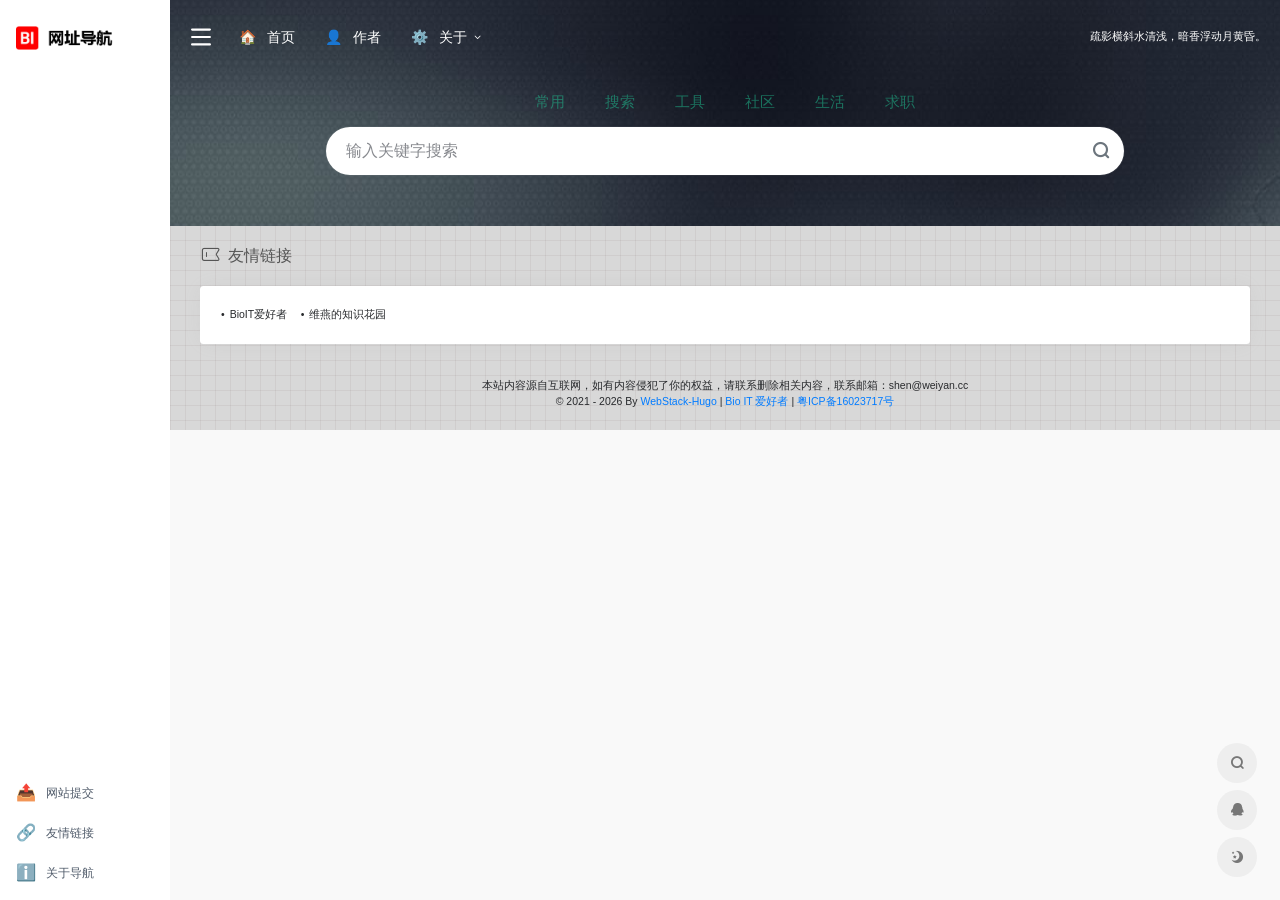
==== commit 3e33bc7b: "Add files via upload" ====
--- a/index.html
+++ b/index.html
@@ -1,12 +1,12 @@
 <!doctype html><html lang=zh-CN><head><meta name=generator content="Hugo 0.122.0"><meta charset=UTF-8><meta http-equiv=X-UA-Compatible content="IE=edge, chrome=1"><meta name=viewport content="width=device-width,initial-scale=1,minimum-scale=1,maximum-scale=1,user-scalable=no"><meta name=theme-color content="#f9f9f9"><title>WebStack-Hugo 网址导航</title>
-<link rel="shortcut icon" href="./assets/images/bi-favicon.png><meta name=keywords content="WebStack-Hugo 网址导航"><meta name=baidu-site-verification content="codeva-cCAOSG8MBO"><link rel=stylesheet id=block-library-css href="./assets/css/block-library.min-5.6.2.css type=text/css media=all><link rel=stylesheet id=iconfont-css href="./assets/css/iconfont-3.03029.1.css type=text/css media=all><link rel=stylesheet id=bootstrap-css href="./assets/css/bootstrap.min-4.3.1.css type=text/css media=all><link rel=stylesheet id=fancybox-css href="./assets/css/fancybox.min-3.5.7.css type=text/css media=all><link rel=stylesheet id=iowen-css href="./assets/css/style-3.03029.1.css type=text/css media=all><link rel=stylesheet id=custom-css href="./assets/css/custom-style.css type=text/css media=all><script type=text/javascript src="./assets/js/jquery.min-3.2.1.js id=jquery-js></script><script type=text/javascript src="./assets/js/content-search.js id=content-search-js></script><script>var _hmt=_hmt||[];(function(){var e,t=document.createElement("script");t.src="https://hm.baidu.com/hm.js?efccc04cb44fc49faddac5876180b369",e=document.getElementsByTagName("script")[0],e.parentNode.insertBefore(t,e)})()</script><link rel=stylesheet id=fancybox-css href="./assets/css/fancybox.min-3.5.7.css><script type=text/javascript id=fancybox-js src="./assets/js/fancybox.min-3.5.7.js></script></head><body class=io-grey-mode><div id=loading><style>.loader{width:250px;height:50px;line-height:50px;text-align:center;position:absolute;top:50%;left:50%;transform:translate(-50%,-50%);font-family:helvetica,arial,sans-serif;font-weight:900;color:#f1404b;letter-spacing:.2em}.loader::before,.loader::after{content:"";display:block;width:15px;height:15px;background:#f1404b;position:absolute;animation:load .7s infinite alternate ease-in-out}.loader::before{top:0}.loader::after{bottom:0}@keyframes load{0%{left:0;height:30px;width:15px}50%{height:8px;width:40px}100%{left:235px;height:30px;width:15px}}</style><div class=loader>Hugo 网址导航主题</div></div><div class=page-container><div id=sidebar class="sticky sidebar-nav fade animate-nav" style=width:170px><div class="modal-dialog h-100 sidebar-nav-inner"><div class="sidebar-logo border-bottom border-color"><div class="logo overflow-hidden"><a href class=logo-expanded><img src="./assets/images/bi-expand-dark.png height=40 class=logo-light alt="WebStack-Hugo 网址导航">
-<img src="./assets/images/bi-expand-light.png height=40 class="logo-dark d-none" alt="WebStack-Hugo 网址导航">
-</a><a href class=logo-collapsed><img src="./assets/images/bi.png height=40 class=logo-light alt="WebStack-Hugo 网址导航">
-<img src="./assets/images/bi.png height=40 class="logo-dark d-none" alt="WebStack-Hugo 网址导航"></a></div></div><div class="sidebar-menu flex-fill"><div class=sidebar-scroll><div class=sidebar-menu-inner><ul id=nav-cat-list></ul></div></div></div><div class="border-top py-2 border-color"><div class=flex-bottom><ul><li id=menu-item-237 class="menu-item menu-item-type-post_type menu-item-object-page menu-item-237 sidebar-item"><a href=https://www.yuque.com/forms/share/1a1fee15-f7a9-4ee6-9dd4-b0ba9fef1871 target=_blank><span class="icon-fw icon-lg mr-2">📤</span>
+<link rel="shortcut icon" href="./assets/images/bi-favicon.png"><meta name=keywords content="WebStack-Hugo 网址导航"><meta name=baidu-site-verification content="codeva-cCAOSG8MBO"><link rel=stylesheet id=block-library-css href="./assets/css/block-library.min-5.6.2.css" type=text/css media=all><link rel=stylesheet id=iconfont-css href="./assets/css/iconfont-3.03029.1.css" type=text/css media=all><link rel=stylesheet id=bootstrap-css href="./assets/css/bootstrap.min-4.3.1.css" type=text/css media=all><link rel=stylesheet id=fancybox-css href="./assets/css/fancybox.min-3.5.7.css" type=text/css media=all><link rel=stylesheet id=iowen-css href="./assets/css/style-3.03029.1.css" type=text/css media=all><link rel=stylesheet id=custom-css href="./assets/css/custom-style.css" type=text/css media=all><script type=text/javascript src="./assets/js/jquery.min-3.2.1.js" id=jquery-js></script><script type=text/javascript src="./assets/js/content-search.js" id=content-search-js></script><script>var _hmt=_hmt||[];(function(){var e,t=document.createElement("script");t.src="https://hm.baidu.com/hm.js?efccc04cb44fc49faddac5876180b369",e=document.getElementsByTagName("script")[0],e.parentNode.insertBefore(t,e)})()</script><link rel=stylesheet id=fancybox-css href="./assets/css/fancybox.min-3.5.7.css"><script type=text/javascript id=fancybox-js src="./assets/js/fancybox.min-3.5.7.js"></script></head><body class=io-grey-mode><div id=loading><style>.loader{width:250px;height:50px;line-height:50px;text-align:center;position:absolute;top:50%;left:50%;transform:translate(-50%,-50%);font-family:helvetica,arial,sans-serif;font-weight:900;color:#f1404b;letter-spacing:.2em}.loader::before,.loader::after{content:"";display:block;width:15px;height:15px;background:#f1404b;position:absolute;animation:load .7s infinite alternate ease-in-out}.loader::before{top:0}.loader::after{bottom:0}@keyframes load{0%{left:0;height:30px;width:15px}50%{height:8px;width:40px}100%{left:235px;height:30px;width:15px}}</style><div class=loader>Hugo 网址导航主题</div></div><div class=page-container><div id=sidebar class="sticky sidebar-nav fade animate-nav" style=width:170px><div class="modal-dialog h-100 sidebar-nav-inner"><div class="sidebar-logo border-bottom border-color"><div class="logo overflow-hidden"><a href class=logo-expanded><img src="./assets/images/bi-expand-dark.png" height=40 class=logo-light alt="WebStack-Hugo 网址导航">
+<img src="./assets/images/bi-expand-light.png" height=40 class="logo-dark d-none" alt="WebStack-Hugo 网址导航">
+</a><a href class=logo-collapsed><img src="./assets/images/bi.png" height=40 class=logo-light alt="WebStack-Hugo 网址导航">
+<img src="./assets/images/bi.png" height=40 class="logo-dark d-none" alt="WebStack-Hugo 网址导航"></a></div></div><div class="sidebar-menu flex-fill"><div class=sidebar-scroll><div class=sidebar-menu-inner><ul id=nav-cat-list></ul></div></div></div><div class="border-top py-2 border-color"><div class=flex-bottom><ul><li id=menu-item-237 class="menu-item menu-item-type-post_type menu-item-object-page menu-item-237 sidebar-item"><a href=https://www.yuque.com/forms/share/1a1fee15-f7a9-4ee6-9dd4-b0ba9fef1871 target=_blank><span class="icon-fw icon-lg mr-2">📤</span>
 <span>网站提交</span></a></li><li id=menu-item-212 class="menu-item menu-item-type-custom menu-item-object-custom menu-item-212 sidebar-item"><a href=#friendlink class=smooth><span class="icon-fw icon-lg mr-2">🔗</span>
 <span>友情链接</span></a></li><li id=menu-item-213 class="menu-item menu-item-type-custom menu-item-object-custom menu-item-213 sidebar-item"><a target=_blank rel=noopener href=https://github.com/shenweiyan/Knowledge-Garden/discussions/10><span class="icon-fw icon-lg mr-2">ℹ️</span>
-<span>关于导航</span></a></li></ul></div></div></div></div><div class="main-content flex-fill grid-bg"><div class=big-header-banner><div id=header class="page-header sticky"><div class="navbar navbar-expand-md"><div class="container-fluid p-0"><a href class="navbar-brand d-md-none" title="WebStack-Hugo 网址导航"><img src="./assets/images/bi.png class=logo-light alt="WebStack-Hugo 网址导航">
-<img src="./assets/images/bi.png class="logo-dark d-none" alt="WebStack-Hugo 网址导航"></a><div class="collapse navbar-collapse order-2 order-md-1"><div class=header-mini-btn><label><input id=mini-button type=checkbox><svg viewbox="0 0 100 100" xmlns="http://www.w3.org/2000/svg"><path class="line--1" d="M0 40h62c18 0 18-20-17 5L31 55"/><path class="line--2" d="M0 50h80"/><path class="line--3" d="M0 60h62c18 0 18 20-17-5L31 45"/></svg></label></div><ul class="navbar-nav site-menu" style=margin-right:16px><li><a href=./><span class="mr-2">🏠</span>
+<span>关于导航</span></a></li></ul></div></div></div></div><div class="main-content flex-fill grid-bg"><div class=big-header-banner><div id=header class="page-header sticky"><div class="navbar navbar-expand-md"><div class="container-fluid p-0"><a href class="navbar-brand d-md-none" title="WebStack-Hugo 网址导航"><img src="./assets/images/bi.png" class=logo-light alt="WebStack-Hugo 网址导航">
+<img src="./assets/images/bi.png" class="logo-dark d-none" alt="WebStack-Hugo 网址导航"></a><div class="collapse navbar-collapse order-2 order-md-1"><div class=header-mini-btn><label><input id=mini-button type=checkbox><svg viewbox="0 0 100 100" xmlns="http://www.w3.org/2000/svg"><path class="line--1" d="M0 40h62c18 0 18-20-17 5L31 55"/><path class="line--2" d="M0 50h80"/><path class="line--3" d="M0 60h62c18 0 18 20-17-5L31 45"/></svg></label></div><ul class="navbar-nav site-menu" style=margin-right:16px><li><a href=./><span class="mr-2">🏠</span>
 <span>首页</span></a><ul class=sub-menu></ul></li><li><a href=https://weiyan.cc/><span class="mr-2">👤</span>
 <span>作者</span></a><ul class=sub-menu></ul></li><li class=menu-item-has-children><a href><span class="mr-2">⚙️</span>
 <span>关于</span></a><ul class=sub-menu><li><a href=https://github.com/shenweiyan/Knowledge-Garden/discussions/10>教程</a></li><li><a href=https://github.com/shenweiyan/WebStack-Hugo>源码</a></li></ul></li></ul><div class="rounded-circle weather" id=weather-box style=display:none></div></div><ul class="nav navbar-menu text-xs order-1 order-md-2"><li class="nav-item mr-3 mr-lg-0 d-none d-lg-block"><script>fetch("https://v1.hitokoto.cn").then(e=>e.json()).then(e=>{const t=document.getElementById("hitokoto_text");t.href="https://hitokoto.cn/?uuid="+e.uuid,t.innerText=e.hitokoto}).catch(console.error)</script><div id=hitokoto><a href=# target=_blank id=hitokoto_text>疏影横斜水清浅，暗香浮动月黄昏。</a></div></li><li class="nav-item d-md-none mobile-menu ml-3 ml-md-4"><a href=javascript: id=sidebar-switch data-toggle=modal data-target=#sidebar><i class="iconfont icon-classification icon-2x"></i></a></li></ul></div></div></div><div class=placeholder style=height:74px></div></div><div class="header-big post-top css-color mb-4" id=search-bg><div class=s-search><div id=search class="s-search mx-auto"><div id=search-list-menu class=hide-type-list><div class="s-type text-center"><div class="s-type-list big"><div class=anchor style=position:absolute;left:50%;opacity:0></div><label for=type-baidu data-id=group-a><span>常用</span></label>
@@ -81,4 +81,4 @@
 <label for=m_type-51job><span class=text-muted>前程无忧</span></label></li><li><input hidden type=radio name=type2 id=m_type-lagou value=https://www.lagou.com/jobs/list_ data-placeholder=拉钩网>
 <label for=m_type-lagou><span class=text-muted>拉钩网</span></label></li><li><input hidden type=radio name=type2 id=m_type-liepin value="https://www.liepin.com/zhaopin/?key=" data-placeholder=猎聘网>
 <label for=m_type-liepin><span class=text-muted>猎聘网</span></label></li></ul></div></div><form action="https://nav.iowen.cn?s=" method=get target=_blank class=super-search-fm><input type=text id=m_search-text class="form-control smart-tips search-key" zhannei autocomplete=off placeholder=输入关键字搜索 style=outline:0>
-<button type=submit><i class="iconfont icon-search"></i></button></form><div class="card search-smart-tips" style=display:none><ul></ul></div></div></div><div style=position:absolute;bottom:-40px;width:100%;text-align:center><a href=javascript: data-dismiss=modal><i class="iconfont icon-close-circle icon-2x" style=color:#fff></i></a></div></div></div></div><script type=text/javascript src="./assets/js/jquery.ui.touch-punch.min-0.2.2.js id=jqueryui-touch-js></script><script type=text/javascript src="./assets/js/clipboard.min-5.6.2.js id=clipboard-js></script><script type=text/javascript src="./assets/js/tooltip-extend.js id=iplaycode-nav-js></script><script type=text/javascript id=popper-js-extra>var theme={ajaxurl:"",addico:"https://nav.baidu.cn/wp-content/themes/onenav/images/add.png",order:"asc",formpostion:"top",defaultclass:"io-grey-mode",isCustomize:"1",icourl:"",icopng:".png",urlformat:"1",customizemax:"10",newWindow:"0",lazyload:"1",minNav:"1",loading:"1",hotWords:"baidu",classColumns:" col-sm-6 col-md-4 col-xl-5a col-xxl-6a ",apikey:"TWpBeU1UVTNOekk1TWpVMEIvZ1M2bFVIQllUMmxsV1dZelkxQTVPVzB3UW04eldGQmxhM3BNWW14bVNtWk4="}</script><script type=text/javascript src="./assets/js/popper.min.js id=popper-js></script><script type=text/javascript src="./assets/js/bootstrap.min-4.3.1.js id=bootstrap-js></script><script type=text/javascript src="./assets/js/theia-sticky-sidebar-1.5.0.js id=sidebar-js></script><script type=text/javascript src="./assets/js/lazyload.min-12.4.0.js id=lazyload-js></script><script type=text/javascript src="./assets/js/app-anim.js id=appanim-js></script><script type=text/javascript>$(document).ready(function(){var e=$("#loading");e.addClass("close"),setTimeout(function(){e.remove()},600)})</script><script>$(document).ready(function(){setTimeout(function(){$('a.smooth[href="'+window.location.hash+'"]')[0]?$('a.smooth[href="'+window.location.hash+'"]').click():window.location.hash!=""&&$("html, body").animate({scrollTop:$(window.location.hash).offset().top-90},{duration:500,easing:"swing"})},300),$(document).on("click","a.smooth",function(){if($("#sidebar").hasClass("show")&&!$(this).hasClass("change-href")&&$("#sidebar").modal("toggle"),$(this).attr("href").substr(0,1)=="#"&&$("html, body").animate({scrollTop:$($(this).attr("href")).offset().top-90},{duration:500,easing:"swing"}),$(this).hasClass("go-search-btn")&&$("#search-text").focus(),!$(this).hasClass("change-href")){var t=$("a"+$(this).attr("href"));t.click(),toTarget(t.parent().parent(),!0,!0)}}),$(document).on("click","a.tab-noajax",function(){var t=$(this).data("link");t?$(this).parents(".d-flex.flex-fill.flex-tab").children(".btn-move.tab-move").show().attr("href",t):$(this).parents(".d-flex.flex-fill.flex-tab").children(".btn-move.tab-move").hide()})})</script><script>(function(){if(document.cookie.replace(/(?:(?:^|.*;\s*)night\s*=\s*([^;]*).*$)|^.*$/,"$1")==="")(new Date).getHours()>22||(new Date).getHours()<6?(document.body.classList.remove("io-black-mode"),document.body.classList.add("io-grey-mode"),document.cookie="night=1;path=/",console.log("夜间模式开启")):(document.body.classList.remove("night"),document.cookie="night=0;path=/",console.log("夜间模式关闭"));else{var e=document.cookie.replace(/(?:(?:^|.*;\s*)night\s*=\s*([^;]*).*$)|^.*$/,"$1")||"0";e=="0"?document.body.classList.remove("night"):e=="1"&&document.body.classList.add("night")}})(),$("#search-bg").css("background-image","url(assets/images/bg-dna.jpg)");function switchNightMode(){var e=document.cookie.replace(/(?:(?:^|.*;\s*)night\s*=\s*([^;]*).*$)|^.*$/,"$1")||"0";e=="0"?($("#search-bg").css("background-image","url(assets/images/bg-dna.jpg)"),document.body.classList.remove("io-grey-mode"),document.body.classList.add("io-black-mode"),document.cookie="night=1;path=/",console.log(" "),$(".switch-dark-mode").attr("data-original-title","日间模式"),$(".mode-ico").removeClass("icon-night"),$(".mode-ico").addClass("icon-light")):($("#search-bg").css("background-image","url(assets/images/bg-dna.jpg)"),document.body.classList.remove("io-black-mode"),document.body.classList.add("io-grey-mode"),document.cookie="night=0;path=/",console.log(" "),$(".switch-dark-mode").attr("data-original-title","夜间模式"),$(".mode-ico").removeClass("icon-light"),$(".mode-ico").addClass("icon-night"))}</script><link rel=stylesheet href="./assets/css/nav-app.css type=text/css><script type=text/javascript src="./assets/js/nav-app.js></script></body></html>+<button type=submit><i class="iconfont icon-search"></i></button></form><div class="card search-smart-tips" style=display:none><ul></ul></div></div></div><div style=position:absolute;bottom:-40px;width:100%;text-align:center><a href=javascript: data-dismiss=modal><i class="iconfont icon-close-circle icon-2x" style=color:#fff></i></a></div></div></div></div><script type=text/javascript src="./assets/js/jquery.ui.touch-punch.min-0.2.2.js" id=jqueryui-touch-js></script><script type=text/javascript src="./assets/js/clipboard.min-5.6.2.js" id=clipboard-js></script><script type=text/javascript src="./assets/js/tooltip-extend.js" id=iplaycode-nav-js></script><script type=text/javascript id=popper-js-extra>var theme={ajaxurl:"",addico:"https://nav.baidu.cn/wp-content/themes/onenav/images/add.png",order:"asc",formpostion:"top",defaultclass:"io-grey-mode",isCustomize:"1",icourl:"",icopng:".png",urlformat:"1",customizemax:"10",newWindow:"0",lazyload:"1",minNav:"1",loading:"1",hotWords:"baidu",classColumns:" col-sm-6 col-md-4 col-xl-5a col-xxl-6a ",apikey:"TWpBeU1UVTNOekk1TWpVMEIvZ1M2bFVIQllUMmxsV1dZelkxQTVPVzB3UW04eldGQmxhM3BNWW14bVNtWk4="}</script><script type=text/javascript src="./assets/js/popper.min.js" id=popper-js></script><script type=text/javascript src="./assets/js/bootstrap.min-4.3.1.js" id=bootstrap-js></script><script type=text/javascript src="./assets/js/theia-sticky-sidebar-1.5.0.js" id=sidebar-js></script><script type=text/javascript src="./assets/js/lazyload.min-12.4.0.js" id=lazyload-js></script><script type=text/javascript src="./assets/js/app-anim.js" id=appanim-js></script><script type=text/javascript>$(document).ready(function(){var e=$("#loading");e.addClass("close"),setTimeout(function(){e.remove()},600)})</script><script>$(document).ready(function(){setTimeout(function(){$('a.smooth[href="'+window.location.hash+'"]')[0]?$('a.smooth[href="'+window.location.hash+'"]').click():window.location.hash!=""&&$("html, body").animate({scrollTop:$(window.location.hash).offset().top-90},{duration:500,easing:"swing"})},300),$(document).on("click","a.smooth",function(){if($("#sidebar").hasClass("show")&&!$(this).hasClass("change-href")&&$("#sidebar").modal("toggle"),$(this).attr("href").substr(0,1)=="#"&&$("html, body").animate({scrollTop:$($(this).attr("href")).offset().top-90},{duration:500,easing:"swing"}),$(this).hasClass("go-search-btn")&&$("#search-text").focus(),!$(this).hasClass("change-href")){var t=$("a"+$(this).attr("href"));t.click(),toTarget(t.parent().parent(),!0,!0)}}),$(document).on("click","a.tab-noajax",function(){var t=$(this).data("link");t?$(this).parents(".d-flex.flex-fill.flex-tab").children(".btn-move.tab-move").show().attr("href",t):$(this).parents(".d-flex.flex-fill.flex-tab").children(".btn-move.tab-move").hide()})})</script><script>(function(){if(document.cookie.replace(/(?:(?:^|.*;\s*)night\s*=\s*([^;]*).*$)|^.*$/,"$1")==="")(new Date).getHours()>22||(new Date).getHours()<6?(document.body.classList.remove("io-black-mode"),document.body.classList.add("io-grey-mode"),document.cookie="night=1;path=/",console.log("夜间模式开启")):(document.body.classList.remove("night"),document.cookie="night=0;path=/",console.log("夜间模式关闭"));else{var e=document.cookie.replace(/(?:(?:^|.*;\s*)night\s*=\s*([^;]*).*$)|^.*$/,"$1")||"0";e=="0"?document.body.classList.remove("night"):e=="1"&&document.body.classList.add("night")}})(),$("#search-bg").css("background-image","url(assets/images/bg-dna.jpg)");function switchNightMode(){var e=document.cookie.replace(/(?:(?:^|.*;\s*)night\s*=\s*([^;]*).*$)|^.*$/,"$1")||"0";e=="0"?($("#search-bg").css("background-image","url(assets/images/bg-dna.jpg)"),document.body.classList.remove("io-grey-mode"),document.body.classList.add("io-black-mode"),document.cookie="night=1;path=/",console.log(" "),$(".switch-dark-mode").attr("data-original-title","日间模式"),$(".mode-ico").removeClass("icon-night"),$(".mode-ico").addClass("icon-light")):($("#search-bg").css("background-image","url(assets/images/bg-dna.jpg)"),document.body.classList.remove("io-black-mode"),document.body.classList.add("io-grey-mode"),document.cookie="night=0;path=/",console.log(" "),$(".switch-dark-mode").attr("data-original-title","夜间模式"),$(".mode-ico").removeClass("icon-light"),$(".mode-ico").addClass("icon-night"))}</script><link rel=stylesheet href="./assets/css/nav-app.css" type=text/css><script type=text/javascript src="./assets/js/nav-app.js"></script></body></html>
--- a/assets/css/block-library.min-5.6.2.css
+++ b/assets/css/block-library.min-5.6.2.css
@@ -0,0 +1,11 @@
+:root{--wp-admin-theme-color:#007cba;--wp-admin-theme-color-darker-10:#006ba1;--wp-admin-theme-color-darker-20:#005a87}#start-resizable-editor-section{display:none}.wp-block-audio figcaption{margin-top:.5em;margin-bottom:1em}.wp-block-audio audio{width:100%;min-width:300px}.wp-block-button__link{color:#fff;background-color:#32373c;border:none;border-radius:1.55em;box-shadow:none;cursor:pointer;display:inline-block;font-size:1.125em;padding:.667em 1.333em;text-align:center;text-decoration:none;overflow-wrap:break-word}.wp-block-button__link:active,.wp-block-button__link:focus,.wp-block-button__link:hover,.wp-block-button__link:visited{color:#fff}.wp-block-button__link.aligncenter{text-align:center}.wp-block-button__link.alignright{text-align:right}.wp-block-button.is-style-squared,.wp-block-button__link.wp-block-button.is-style-squared{border-radius:0}.wp-block-button.no-border-radius,.wp-block-button__link.no-border-radius{border-radius:0!important}.is-style-outline>.wp-block-button__link,.wp-block-button__link.is-style-outline{border:2px solid}.is-style-outline>.wp-block-button__link:not(.has-text-color),.wp-block-button__link.is-style-outline:not(.has-text-color){color:#32373c}.is-style-outline>.wp-block-button__link:not(.has-background),.wp-block-button__link.is-style-outline:not(.has-background){background-color:transparent}.wp-block-buttons .wp-block-button{display:inline-block;margin-right:.5em;margin-bottom:.5em}.wp-block-buttons .wp-block-button:last-child{margin-right:0}.wp-block-buttons.alignright .wp-block-button{margin-right:0;margin-left:.5em}.wp-block-buttons.alignright .wp-block-button:first-child{margin-left:0}.wp-block-buttons.alignleft .wp-block-button{margin-left:0;margin-right:.5em}.wp-block-buttons.alignleft .wp-block-button:last-child{margin-right:0}.wp-block-button.aligncenter,.wp-block-buttons.aligncenter,.wp-block-calendar{text-align:center}.wp-block-calendar tbody td,.wp-block-calendar th{padding:.25em;border:1px solid #ddd}.wp-block-calendar tfoot td{border:none}.wp-block-calendar table{width:100%;border-collapse:collapse}.wp-block-calendar table th{font-weight:400;background:#ddd}.wp-block-calendar a{text-decoration:underline}.wp-block-calendar table caption,.wp-block-calendar table tbody{color:#40464d}.wp-block-categories.alignleft{margin-right:2em}.wp-block-categories.alignright{margin-left:2em}.wp-block-code code{white-space:pre-wrap;overflow-wrap:break-word}.wp-block-columns{display:flex;margin-bottom:1.75em;flex-wrap:wrap}@media (min-width:782px){.wp-block-columns{flex-wrap:nowrap}}.wp-block-columns.has-background{padding:1.25em 2.375em}.wp-block-columns.are-vertically-aligned-top{align-items:flex-start}.wp-block-columns.are-vertically-aligned-center{align-items:center}.wp-block-columns.are-vertically-aligned-bottom{align-items:flex-end}.wp-block-column{flex-grow:1;min-width:0;word-break:break-word;overflow-wrap:break-word}@media (max-width:599px){.wp-block-column{flex-basis:100%!important}}@media (min-width:600px) and (max-width:781px){.wp-block-column:not(:only-child){flex-basis:calc(50% - 1em)!important;flex-grow:0}.wp-block-column:nth-child(2n){margin-left:2em}}@media (min-width:782px){.wp-block-column{flex-basis:0;flex-grow:1}.wp-block-column[style*=flex-basis]{flex-grow:0}.wp-block-column:not(:first-child){margin-left:2em}}.wp-block-column.is-vertically-aligned-top{align-self:flex-start}.wp-block-column.is-vertically-aligned-center{-ms-grid-row-align:center;align-self:center}.wp-block-column.is-vertically-aligned-bottom{align-self:flex-end}.wp-block-column.is-vertically-aligned-bottom,.wp-block-column.is-vertically-aligned-center,.wp-block-column.is-vertically-aligned-top{width:100%}.wp-block-cover,.wp-block-cover-image{position:relative;background-size:cover;background-position:50%;min-height:430px;height:100%;width:100%;display:flex;justify-content:center;align-items:center;padding:1em;box-sizing:border-box}.wp-block-cover-image.has-parallax,.wp-block-cover.has-parallax{background-attachment:fixed}@supports (-webkit-overflow-scrolling:touch){.wp-block-cover-image.has-parallax,.wp-block-cover.has-parallax{background-attachment:scroll}}@media (prefers-reduced-motion:reduce){.wp-block-cover-image.has-parallax,.wp-block-cover.has-parallax{background-attachment:scroll}}.wp-block-cover-image.is-repeated,.wp-block-cover.is-repeated{background-repeat:repeat;background-size:auto}.wp-block-cover-image.has-background-dim:not([class*=-background-color]),.wp-block-cover.has-background-dim:not([class*=-background-color]){background-color:#000}.wp-block-cover-image.has-background-dim:before,.wp-block-cover.has-background-dim:before{content:"";background-color:inherit}.wp-block-cover-image.has-background-dim:not(.has-background-gradient):before,.wp-block-cover-image .wp-block-cover__gradient-background,.wp-block-cover.has-background-dim:not(.has-background-gradient):before,.wp-block-cover .wp-block-cover__gradient-background{position:absolute;top:0;left:0;bottom:0;right:0;z-index:1;opacity:.5}.wp-block-cover-image.has-background-dim.has-background-dim-10 .wp-block-cover__gradient-background,.wp-block-cover-image.has-background-dim.has-background-dim-10:not(.has-background-gradient):before,.wp-block-cover.has-background-dim.has-background-dim-10 .wp-block-cover__gradient-background,.wp-block-cover.has-background-dim.has-background-dim-10:not(.has-background-gradient):before{opacity:.1}.wp-block-cover-image.has-background-dim.has-background-dim-20 .wp-block-cover__gradient-background,.wp-block-cover-image.has-background-dim.has-background-dim-20:not(.has-background-gradient):before,.wp-block-cover.has-background-dim.has-background-dim-20 .wp-block-cover__gradient-background,.wp-block-cover.has-background-dim.has-background-dim-20:not(.has-background-gradient):before{opacity:.2}.wp-block-cover-image.has-background-dim.has-background-dim-30 .wp-block-cover__gradient-background,.wp-block-cover-image.has-background-dim.has-background-dim-30:not(.has-background-gradient):before,.wp-block-cover.has-background-dim.has-background-dim-30 .wp-block-cover__gradient-background,.wp-block-cover.has-background-dim.has-background-dim-30:not(.has-background-gradient):before{opacity:.3}.wp-block-cover-image.has-background-dim.has-background-dim-40 .wp-block-cover__gradient-background,.wp-block-cover-image.has-background-dim.has-background-dim-40:not(.has-background-gradient):before,.wp-block-cover.has-background-dim.has-background-dim-40 .wp-block-cover__gradient-background,.wp-block-cover.has-background-dim.has-background-dim-40:not(.has-background-gradient):before{opacity:.4}.wp-block-cover-image.has-background-dim.has-background-dim-50 .wp-block-cover__gradient-background,.wp-block-cover-image.has-background-dim.has-background-dim-50:not(.has-background-gradient):before,.wp-block-cover.has-background-dim.has-background-dim-50 .wp-block-cover__gradient-background,.wp-block-cover.has-background-dim.has-background-dim-50:not(.has-background-gradient):before{opacity:.5}.wp-block-cover-image.has-background-dim.has-background-dim-60 .wp-block-cover__gradient-background,.wp-block-cover-image.has-background-dim.has-background-dim-60:not(.has-background-gradient):before,.wp-block-cover.has-background-dim.has-background-dim-60 .wp-block-cover__gradient-background,.wp-block-cover.has-background-dim.has-background-dim-60:not(.has-background-gradient):before{opacity:.6}.wp-block-cover-image.has-background-dim.has-background-dim-70 .wp-block-cover__gradient-background,.wp-block-cover-image.has-background-dim.has-background-dim-70:not(.has-background-gradient):before,.wp-block-cover.has-background-dim.has-background-dim-70 .wp-block-cover__gradient-background,.wp-block-cover.has-background-dim.has-background-dim-70:not(.has-background-gradient):before{opacity:.7}.wp-block-cover-image.has-background-dim.has-background-dim-80 .wp-block-cover__gradient-background,.wp-block-cover-image.has-background-dim.has-background-dim-80:not(.has-background-gradient):before,.wp-block-cover.has-background-dim.has-background-dim-80 .wp-block-cover__gradient-background,.wp-block-cover.has-background-dim.has-background-dim-80:not(.has-background-gradient):before{opacity:.8}.wp-block-cover-image.has-background-dim.has-background-dim-90 .wp-block-cover__gradient-background,.wp-block-cover-image.has-background-dim.has-background-dim-90:not(.has-background-gradient):before,.wp-block-cover.has-background-dim.has-background-dim-90 .wp-block-cover__gradient-background,.wp-block-cover.has-background-dim.has-background-dim-90:not(.has-background-gradient):before{opacity:.9}.wp-block-cover-image.has-background-dim.has-background-dim-100 .wp-block-cover__gradient-background,.wp-block-cover-image.has-background-dim.has-background-dim-100:not(.has-background-gradient):before,.wp-block-cover.has-background-dim.has-background-dim-100 .wp-block-cover__gradient-background,.wp-block-cover.has-background-dim.has-background-dim-100:not(.has-background-gradient):before{opacity:1}.wp-block-cover-image.alignleft,.wp-block-cover-image.alignright,.wp-block-cover.alignleft,.wp-block-cover.alignright{max-width:290px;width:100%}.wp-block-cover-image:after,.wp-block-cover:after{display:block;content:"";font-size:0;min-height:inherit}@supports (position:sticky){.wp-block-cover-image:after,.wp-block-cover:after{content:none}}.wp-block-cover-image.aligncenter,.wp-block-cover-image.alignleft,.wp-block-cover-image.alignright,.wp-block-cover.aligncenter,.wp-block-cover.alignleft,.wp-block-cover.alignright{display:flex}.wp-block-cover-image .wp-block-cover__inner-container,.wp-block-cover .wp-block-cover__inner-container{width:100%;z-index:1;color:#fff}.wp-block-cover-image .wp-block-subhead:not(.has-text-color),.wp-block-cover-image h1:not(.has-text-color),.wp-block-cover-image h2:not(.has-text-color),.wp-block-cover-image h3:not(.has-text-color),.wp-block-cover-image h4:not(.has-text-color),.wp-block-cover-image h5:not(.has-text-color),.wp-block-cover-image h6:not(.has-text-color),.wp-block-cover-image p:not(.has-text-color),.wp-block-cover .wp-block-subhead:not(.has-text-color),.wp-block-cover h1:not(.has-text-color),.wp-block-cover h2:not(.has-text-color),.wp-block-cover h3:not(.has-text-color),.wp-block-cover h4:not(.has-text-color),.wp-block-cover h5:not(.has-text-color),.wp-block-cover h6:not(.has-text-color),.wp-block-cover p:not(.has-text-color){color:inherit}.wp-block-cover-image.is-position-top-left,.wp-block-cover.is-position-top-left{align-items:flex-start;justify-content:flex-start}.wp-block-cover-image.is-position-top-center,.wp-block-cover.is-position-top-center{align-items:flex-start;justify-content:center}.wp-block-cover-image.is-position-top-right,.wp-block-cover.is-position-top-right{align-items:flex-start;justify-content:flex-end}.wp-block-cover-image.is-position-center-left,.wp-block-cover.is-position-center-left{align-items:center;justify-content:flex-start}.wp-block-cover-image.is-position-center-center,.wp-block-cover.is-position-center-center{align-items:center;justify-content:center}.wp-block-cover-image.is-position-center-right,.wp-block-cover.is-position-center-right{align-items:center;justify-content:flex-end}.wp-block-cover-image.is-position-bottom-left,.wp-block-cover.is-position-bottom-left{align-items:flex-end;justify-content:flex-start}.wp-block-cover-image.is-position-bottom-center,.wp-block-cover.is-position-bottom-center{align-items:flex-end;justify-content:center}.wp-block-cover-image.is-position-bottom-right,.wp-block-cover.is-position-bottom-right{align-items:flex-end;justify-content:flex-end}.wp-block-cover-image.has-custom-content-position.has-custom-content-position .wp-block-cover__inner-container,.wp-block-cover.has-custom-content-position.has-custom-content-position .wp-block-cover__inner-container{margin:0;width:auto}.wp-block-cover__video-background{position:absolute;top:50%;left:50%;transform:translateX(-50%) translateY(-50%);width:100%;height:100%;z-index:0;-o-object-fit:cover;object-fit:cover}.wp-block-cover-image-text,.wp-block-cover-text,section.wp-block-cover-image h2{color:#fff}.wp-block-cover-image-text a,.wp-block-cover-image-text a:active,.wp-block-cover-image-text a:focus,.wp-block-cover-image-text a:hover,.wp-block-cover-text a,.wp-block-cover-text a:active,.wp-block-cover-text a:focus,.wp-block-cover-text a:hover,section.wp-block-cover-image h2 a,section.wp-block-cover-image h2 a:active,section.wp-block-cover-image h2 a:focus,section.wp-block-cover-image h2 a:hover{color:#fff}.wp-block-cover-image .wp-block-cover.has-left-content{justify-content:flex-start}.wp-block-cover-image .wp-block-cover.has-right-content{justify-content:flex-end}.wp-block-cover-image.has-left-content .wp-block-cover-image-text,.wp-block-cover.has-left-content .wp-block-cover-text,section.wp-block-cover-image.has-left-content>h2{margin-left:0;text-align:left}.wp-block-cover-image.has-right-content .wp-block-cover-image-text,.wp-block-cover.has-right-content .wp-block-cover-text,section.wp-block-cover-image.has-right-content>h2{margin-right:0;text-align:right}.wp-block-cover-image .wp-block-cover-image-text,.wp-block-cover .wp-block-cover-text,section.wp-block-cover-image>h2{font-size:2em;line-height:1.25;z-index:1;margin-bottom:0;max-width:580px;padding:.44em;text-align:center}.wp-block-embed.alignleft,.wp-block-embed.alignright,.wp-block[data-align=left]>[data-type="core/embed"],.wp-block[data-align=right]>[data-type="core/embed"]{max-width:360px;width:100%}.wp-block-embed.alignleft .wp-block-embed__wrapper,.wp-block-embed.alignright .wp-block-embed__wrapper,.wp-block[data-align=left]>[data-type="core/embed"] .wp-block-embed__wrapper,.wp-block[data-align=right]>[data-type="core/embed"] .wp-block-embed__wrapper{min-width:280px}.wp-block-embed{margin-bottom:1em}.wp-block-embed figcaption{margin-top:.5em;margin-bottom:1em}.wp-block-embed iframe{max-width:100%}.wp-block-embed__wrapper{position:relative}.wp-embed-responsive .wp-has-aspect-ratio .wp-block-embed__wrapper:before{content:"";display:block;padding-top:50%}.wp-embed-responsive .wp-has-aspect-ratio iframe{position:absolute;top:0;right:0;bottom:0;left:0;height:100%;width:100%}.wp-embed-responsive .wp-embed-aspect-21-9 .wp-block-embed__wrapper:before{padding-top:42.85%}.wp-embed-responsive .wp-embed-aspect-18-9 .wp-block-embed__wrapper:before{padding-top:50%}.wp-embed-responsive .wp-embed-aspect-16-9 .wp-block-embed__wrapper:before{padding-top:56.25%}.wp-embed-responsive .wp-embed-aspect-4-3 .wp-block-embed__wrapper:before{padding-top:75%}.wp-embed-responsive .wp-embed-aspect-1-1 .wp-block-embed__wrapper:before{padding-top:100%}.wp-embed-responsive .wp-embed-aspect-9-16 .wp-block-embed__wrapper:before{padding-top:177.77%}.wp-embed-responsive .wp-embed-aspect-1-2 .wp-block-embed__wrapper:before{padding-top:200%}.wp-block-file{margin-bottom:1.5em}.wp-block-file.aligncenter{text-align:center}.wp-block-file.alignright{text-align:right}.wp-block-file .wp-block-file__button{background:#32373c;border-radius:2em;color:#fff;font-size:.8em;padding:.5em 1em}.wp-block-file a.wp-block-file__button{text-decoration:none}.wp-block-file a.wp-block-file__button:active,.wp-block-file a.wp-block-file__button:focus,.wp-block-file a.wp-block-file__button:hover,.wp-block-file a.wp-block-file__button:visited{box-shadow:none;color:#fff;opacity:.85;text-decoration:none}.wp-block-file *+.wp-block-file__button{margin-left:.75em}.blocks-gallery-grid,.wp-block-gallery{display:flex;flex-wrap:wrap;list-style-type:none;padding:0;margin:0}.blocks-gallery-grid .blocks-gallery-image,.blocks-gallery-grid .blocks-gallery-item,.wp-block-gallery .blocks-gallery-image,.wp-block-gallery .blocks-gallery-item{margin:0 1em 1em 0;display:flex;flex-grow:1;flex-direction:column;justify-content:center;position:relative;width:calc(50% - 1em)}.blocks-gallery-grid .blocks-gallery-image:nth-of-type(2n),.blocks-gallery-grid .blocks-gallery-item:nth-of-type(2n),.wp-block-gallery .blocks-gallery-image:nth-of-type(2n),.wp-block-gallery .blocks-gallery-item:nth-of-type(2n){margin-right:0}.blocks-gallery-grid .blocks-gallery-image figure,.blocks-gallery-grid .blocks-gallery-item figure,.wp-block-gallery .blocks-gallery-image figure,.wp-block-gallery .blocks-gallery-item figure{margin:0;height:100%}@supports (position:sticky){.blocks-gallery-grid .blocks-gallery-image figure,.blocks-gallery-grid .blocks-gallery-item figure,.wp-block-gallery .blocks-gallery-image figure,.wp-block-gallery .blocks-gallery-item figure{display:flex;align-items:flex-end;justify-content:flex-start}}.blocks-gallery-grid .blocks-gallery-image img,.blocks-gallery-grid .blocks-gallery-item img,.wp-block-gallery .blocks-gallery-image img,.wp-block-gallery .blocks-gallery-item img{display:block;max-width:100%;height:auto;width:100%}@supports (position:sticky){.blocks-gallery-grid .blocks-gallery-image img,.blocks-gallery-grid .blocks-gallery-item img,.wp-block-gallery .blocks-gallery-image img,.wp-block-gallery .blocks-gallery-item img{width:auto}}.blocks-gallery-grid .blocks-gallery-image figcaption,.blocks-gallery-grid .blocks-gallery-item figcaption,.wp-block-gallery .blocks-gallery-image figcaption,.wp-block-gallery .blocks-gallery-item figcaption{position:absolute;bottom:0;width:100%;max-height:100%;overflow:auto;padding:3em .77em .7em;color:#fff;text-align:center;font-size:.8em;background:linear-gradient(0deg,rgba(0,0,0,.7),rgba(0,0,0,.3) 70%,transparent);box-sizing:border-box;margin:0}.blocks-gallery-grid .blocks-gallery-image figcaption img,.blocks-gallery-grid .blocks-gallery-item figcaption img,.wp-block-gallery .blocks-gallery-image figcaption img,.wp-block-gallery .blocks-gallery-item figcaption img{display:inline}.blocks-gallery-grid figcaption,.wp-block-gallery figcaption{flex-grow:1}.blocks-gallery-grid.is-cropped .blocks-gallery-image a,.blocks-gallery-grid.is-cropped .blocks-gallery-image img,.blocks-gallery-grid.is-cropped .blocks-gallery-item a,.blocks-gallery-grid.is-cropped .blocks-gallery-item img,.wp-block-gallery.is-cropped .blocks-gallery-image a,.wp-block-gallery.is-cropped .blocks-gallery-image img,.wp-block-gallery.is-cropped .blocks-gallery-item a,.wp-block-gallery.is-cropped .blocks-gallery-item img{width:100%}@supports (position:sticky){.blocks-gallery-grid.is-cropped .blocks-gallery-image a,.blocks-gallery-grid.is-cropped .blocks-gallery-image img,.blocks-gallery-grid.is-cropped .blocks-gallery-item a,.blocks-gallery-grid.is-cropped .blocks-gallery-item img,.wp-block-gallery.is-cropped .blocks-gallery-image a,.wp-block-gallery.is-cropped .blocks-gallery-image img,.wp-block-gallery.is-cropped .blocks-gallery-item a,.wp-block-gallery.is-cropped .blocks-gallery-item img{height:100%;flex:1;-o-object-fit:cover;object-fit:cover}}.blocks-gallery-grid.columns-1 .blocks-gallery-image,.blocks-gallery-grid.columns-1 .blocks-gallery-item,.wp-block-gallery.columns-1 .blocks-gallery-image,.wp-block-gallery.columns-1 .blocks-gallery-item{width:100%;margin-right:0}@media (min-width:600px){.blocks-gallery-grid.columns-3 .blocks-gallery-image,.blocks-gallery-grid.columns-3 .blocks-gallery-item,.wp-block-gallery.columns-3 .blocks-gallery-image,.wp-block-gallery.columns-3 .blocks-gallery-item{width:calc(33.33333% - .66667em);margin-right:1em}.blocks-gallery-grid.columns-4 .blocks-gallery-image,.blocks-gallery-grid.columns-4 .blocks-gallery-item,.wp-block-gallery.columns-4 .blocks-gallery-image,.wp-block-gallery.columns-4 .blocks-gallery-item{width:calc(25% - .75em);margin-right:1em}.blocks-gallery-grid.columns-5 .blocks-gallery-image,.blocks-gallery-grid.columns-5 .blocks-gallery-item,.wp-block-gallery.columns-5 .blocks-gallery-image,.wp-block-gallery.columns-5 .blocks-gallery-item{width:calc(20% - .8em);margin-right:1em}.blocks-gallery-grid.columns-6 .blocks-gallery-image,.blocks-gallery-grid.columns-6 .blocks-gallery-item,.wp-block-gallery.columns-6 .blocks-gallery-image,.wp-block-gallery.columns-6 .blocks-gallery-item{width:calc(16.66667% - .83333em);margin-right:1em}.blocks-gallery-grid.columns-7 .blocks-gallery-image,.blocks-gallery-grid.columns-7 .blocks-gallery-item,.wp-block-gallery.columns-7 .blocks-gallery-image,.wp-block-gallery.columns-7 .blocks-gallery-item{width:calc(14.28571% - .85714em);margin-right:1em}.blocks-gallery-grid.columns-8 .blocks-gallery-image,.blocks-gallery-grid.columns-8 .blocks-gallery-item,.wp-block-gallery.columns-8 .blocks-gallery-image,.wp-block-gallery.columns-8 .blocks-gallery-item{width:calc(12.5% - .875em);margin-right:1em}.blocks-gallery-grid.columns-1 .blocks-gallery-image:nth-of-type(1n),.blocks-gallery-grid.columns-1 .blocks-gallery-item:nth-of-type(1n),.wp-block-gallery.columns-1 .blocks-gallery-image:nth-of-type(1n),.wp-block-gallery.columns-1 .blocks-gallery-item:nth-of-type(1n){margin-right:0}.blocks-gallery-grid.columns-2 .blocks-gallery-image:nth-of-type(2n),.blocks-gallery-grid.columns-2 .blocks-gallery-item:nth-of-type(2n),.wp-block-gallery.columns-2 .blocks-gallery-image:nth-of-type(2n),.wp-block-gallery.columns-2 .blocks-gallery-item:nth-of-type(2n){margin-right:0}.blocks-gallery-grid.columns-3 .blocks-gallery-image:nth-of-type(3n),.blocks-gallery-grid.columns-3 .blocks-gallery-item:nth-of-type(3n),.wp-block-gallery.columns-3 .blocks-gallery-image:nth-of-type(3n),.wp-block-gallery.columns-3 .blocks-gallery-item:nth-of-type(3n){margin-right:0}.blocks-gallery-grid.columns-4 .blocks-gallery-image:nth-of-type(4n),.blocks-gallery-grid.columns-4 .blocks-gallery-item:nth-of-type(4n),.wp-block-gallery.columns-4 .blocks-gallery-image:nth-of-type(4n),.wp-block-gallery.columns-4 .blocks-gallery-item:nth-of-type(4n){margin-right:0}.blocks-gallery-grid.columns-5 .blocks-gallery-image:nth-of-type(5n),.blocks-gallery-grid.columns-5 .blocks-gallery-item:nth-of-type(5n),.wp-block-gallery.columns-5 .blocks-gallery-image:nth-of-type(5n),.wp-block-gallery.columns-5 .blocks-gallery-item:nth-of-type(5n){margin-right:0}.blocks-gallery-grid.columns-6 .blocks-gallery-image:nth-of-type(6n),.blocks-gallery-grid.columns-6 .blocks-gallery-item:nth-of-type(6n),.wp-block-gallery.columns-6 .blocks-gallery-image:nth-of-type(6n),.wp-block-gallery.columns-6 .blocks-gallery-item:nth-of-type(6n){margin-right:0}.blocks-gallery-grid.columns-7 .blocks-gallery-image:nth-of-type(7n),.blocks-gallery-grid.columns-7 .blocks-gallery-item:nth-of-type(7n),.wp-block-gallery.columns-7 .blocks-gallery-image:nth-of-type(7n),.wp-block-gallery.columns-7 .blocks-gallery-item:nth-of-type(7n){margin-right:0}.blocks-gallery-grid.columns-8 .blocks-gallery-image:nth-of-type(8n),.blocks-gallery-grid.columns-8 .blocks-gallery-item:nth-of-type(8n),.wp-block-gallery.columns-8 .blocks-gallery-image:nth-of-type(8n),.wp-block-gallery.columns-8 .blocks-gallery-item:nth-of-type(8n){margin-right:0}}.blocks-gallery-grid .blocks-gallery-image:last-child,.blocks-gallery-grid .blocks-gallery-item:last-child,.wp-block-gallery .blocks-gallery-image:last-child,.wp-block-gallery .blocks-gallery-item:last-child{margin-right:0}.blocks-gallery-grid.alignleft,.blocks-gallery-grid.alignright,.wp-block-gallery.alignleft,.wp-block-gallery.alignright{max-width:290px;width:100%}.blocks-gallery-grid.aligncenter .blocks-gallery-item figure,.wp-block-gallery.aligncenter .blocks-gallery-item figure{justify-content:center}.wp-block-group{box-sizing:border-box}h1.has-background,h2.has-background,h3.has-background,h4.has-background,h5.has-background,h6.has-background{padding:1.25em 2.375em}.wp-block-image{margin-bottom:1em}.wp-block-image img{max-width:100%}.wp-block-image.aligncenter{text-align:center}.wp-block-image.alignfull img,.wp-block-image.alignwide img{width:100%}.wp-block-image .aligncenter,.wp-block-image .alignleft,.wp-block-image .alignright{display:table}.wp-block-image .aligncenter>figcaption,.wp-block-image .alignleft>figcaption,.wp-block-image .alignright>figcaption{display:table-caption;caption-side:bottom}.wp-block-image .alignleft{float:left;margin:.5em 1em .5em 0}.wp-block-image .alignright{float:right;margin:.5em 0 .5em 1em}.wp-block-image .aligncenter{margin-left:auto;margin-right:auto}.wp-block-image figcaption{margin-top:.5em;margin-bottom:1em}.is-style-circle-mask img,.is-style-rounded img{border-radius:9999px}@supports ((-webkit-mask-image:none) or (mask-image:none)) or (-webkit-mask-image:none){.is-style-circle-mask img{-webkit-mask-image:url('data:image/svg+xml;utf8,<svg viewBox="0 0 100 100" xmlns="http://www.w3.org/2000/svg"><circle cx="50" cy="50" r="50"/></svg>');mask-image:url('data:image/svg+xml;utf8,<svg viewBox="0 0 100 100" xmlns="http://www.w3.org/2000/svg"><circle cx="50" cy="50" r="50"/></svg>');mask-mode:alpha;-webkit-mask-repeat:no-repeat;mask-repeat:no-repeat;-webkit-mask-size:contain;mask-size:contain;-webkit-mask-position:center;mask-position:center;border-radius:0}}.wp-block-latest-comments__comment{line-height:1.1;list-style:none;margin-bottom:1em}.has-avatars .wp-block-latest-comments__comment{min-height:2.25em;list-style:none}.has-avatars .wp-block-latest-comments__comment .wp-block-latest-comments__comment-excerpt,.has-avatars .wp-block-latest-comments__comment .wp-block-latest-comments__comment-meta{margin-left:3.25em}.has-dates .wp-block-latest-comments__comment,.has-excerpts .wp-block-latest-comments__comment{line-height:1.5}.wp-block-latest-comments__comment-excerpt p{font-size:.875em;line-height:1.8;margin:.36em 0 1.4em}.wp-block-latest-comments__comment-date{display:block;font-size:.75em}.wp-block-latest-comments .avatar,.wp-block-latest-comments__comment-avatar{border-radius:1.5em;display:block;float:left;height:2.5em;margin-right:.75em;width:2.5em}.wp-block-latest-posts.alignleft{margin-right:2em}.wp-block-latest-posts.alignright{margin-left:2em}.wp-block-latest-posts.wp-block-latest-posts__list{list-style:none}.wp-block-latest-posts.wp-block-latest-posts__list li{clear:both}.wp-block-latest-posts.is-grid{display:flex;flex-wrap:wrap;padding:0}.wp-block-latest-posts.is-grid li{margin:0 1.25em 1.25em 0;width:100%}@media (min-width:600px){.wp-block-latest-posts.columns-2 li{width:calc(50% - .625em)}.wp-block-latest-posts.columns-2 li:nth-child(2n){margin-right:0}.wp-block-latest-posts.columns-3 li{width:calc(33.33333% - .83333em)}.wp-block-latest-posts.columns-3 li:nth-child(3n){margin-right:0}.wp-block-latest-posts.columns-4 li{width:calc(25% - .9375em)}.wp-block-latest-posts.columns-4 li:nth-child(4n){margin-right:0}.wp-block-latest-posts.columns-5 li{width:calc(20% - 1em)}.wp-block-latest-posts.columns-5 li:nth-child(5n){margin-right:0}.wp-block-latest-posts.columns-6 li{width:calc(16.66667% - 1.04167em)}.wp-block-latest-posts.columns-6 li:nth-child(6n){margin-right:0}}.wp-block-latest-posts__post-author,.wp-block-latest-posts__post-date{display:block;color:#555;font-size:.8125em}.wp-block-latest-posts__post-excerpt{margin-top:.5em;margin-bottom:1em}.wp-block-latest-posts__featured-image a{display:inline-block}.wp-block-latest-posts__featured-image img{height:auto;width:auto}.wp-block-latest-posts__featured-image.alignleft{margin-right:1em}.wp-block-latest-posts__featured-image.alignright{margin-left:1em}.wp-block-latest-posts__featured-image.aligncenter{margin-bottom:1em;text-align:center}.block-editor-image-alignment-control__row .components-base-control__field{display:flex;justify-content:space-between;align-items:center}.block-editor-image-alignment-control__row .components-base-control__field .components-base-control__label{margin-bottom:0}ol.has-background,ul.has-background{padding:1.25em 2.375em}.wp-block-media-text{
+  /*!rtl:begin:ignore*/direction:ltr;
+  /*!rtl:end:ignore*/display:-ms-grid;display:grid;-ms-grid-columns:50% 1fr;grid-template-columns:50% 1fr;-ms-grid-rows:auto;grid-template-rows:auto}.wp-block-media-text.has-media-on-the-right{-ms-grid-columns:1fr 50%;grid-template-columns:1fr 50%}.wp-block-media-text.is-vertically-aligned-top .wp-block-media-text__content,.wp-block-media-text.is-vertically-aligned-top .wp-block-media-text__media{-ms-grid-row-align:start;align-self:start}.wp-block-media-text.is-vertically-aligned-center .wp-block-media-text__content,.wp-block-media-text.is-vertically-aligned-center .wp-block-media-text__media,.wp-block-media-text .wp-block-media-text__content,.wp-block-media-text .wp-block-media-text__media{-ms-grid-row-align:center;align-self:center}.wp-block-media-text.is-vertically-aligned-bottom .wp-block-media-text__content,.wp-block-media-text.is-vertically-aligned-bottom .wp-block-media-text__media{-ms-grid-row-align:end;align-self:end}.wp-block-media-text .wp-block-media-text__media{
+  /*!rtl:begin:ignore*/-ms-grid-column:1;grid-column:1;-ms-grid-row:1;grid-row:1;
+  /*!rtl:end:ignore*/margin:0}.wp-block-media-text .wp-block-media-text__content{direction:ltr;
+  /*!rtl:begin:ignore*/-ms-grid-column:2;grid-column:2;-ms-grid-row:1;grid-row:1;
+  /*!rtl:end:ignore*/padding:0 8%;word-break:break-word}.wp-block-media-text.has-media-on-the-right .wp-block-media-text__media{
+  /*!rtl:begin:ignore*/-ms-grid-column:2;grid-column:2;-ms-grid-row:1;grid-row:1
+  /*!rtl:end:ignore*/}.wp-block-media-text.has-media-on-the-right .wp-block-media-text__content{
+  /*!rtl:begin:ignore*/-ms-grid-column:1;grid-column:1;-ms-grid-row:1;grid-row:1
+  /*!rtl:end:ignore*/}.wp-block-media-text__media img,.wp-block-media-text__media video{max-width:unset;width:100%;vertical-align:middle}.wp-block-media-text.is-image-fill figure.wp-block-media-text__media{height:100%;min-height:250px;background-size:cover}.wp-block-media-text.is-image-fill figure.wp-block-media-text__media>img{position:absolute;width:1px;height:1px;padding:0;margin:-1px;overflow:hidden;clip:rect(0,0,0,0);border:0}@media (max-width:600px){.wp-block-media-text.is-stacked-on-mobile{-ms-grid-columns:100%!important;grid-template-columns:100%!important}.wp-block-media-text.is-stacked-on-mobile .wp-block-media-text__media{-ms-grid-column:1;grid-column:1;-ms-grid-row:1;grid-row:1}.wp-block-media-text.is-stacked-on-mobile .wp-block-media-text__content{-ms-grid-column:1;grid-column:1;-ms-grid-row:2;grid-row:2}}.wp-block-navigation:not(.has-background) .wp-block-navigation__container .wp-block-navigation-link:not(.has-text-color){color:#1e1e1e}.wp-block-navigation:not(.has-background) .wp-block-navigation__container .wp-block-navigation__container{background-color:#fff}.items-justified-left>ul{justify-content:flex-start}.items-justified-center>ul{justify-content:center}.items-justified-right>ul{justify-content:flex-end}.wp-block-navigation-link{display:flex;align-items:center;position:relative;margin:0}.wp-block-navigation-link .wp-block-navigation__container:empty{display:none}.wp-block-navigation__container{list-style:none;margin:0;padding-left:0;display:flex;flex-wrap:wrap}.is-vertical .wp-block-navigation__container{display:block}.has-child>.wp-block-navigation-link__content{padding-right:.5em}.has-child .wp-block-navigation__container{border:1px solid rgba(0,0,0,.15);background-color:inherit;color:inherit;position:absolute;left:0;top:100%;width:-webkit-fit-content;width:-moz-fit-content;width:fit-content;z-index:2;opacity:0;transition:opacity .1s linear;visibility:hidden}.has-child .wp-block-navigation__container>.wp-block-navigation-link>.wp-block-navigation-link__content{flex-grow:1}.has-child .wp-block-navigation__container>.wp-block-navigation-link>.wp-block-navigation-link__submenu-icon{padding-right:.5em}@media (min-width:782px){.has-child .wp-block-navigation__container{left:1.5em}.has-child .wp-block-navigation__container .wp-block-navigation__container{left:100%;top:-1px}.has-child .wp-block-navigation__container .wp-block-navigation__container:before{content:"";position:absolute;right:100%;height:100%;display:block;width:.5em;background:transparent}.has-child .wp-block-navigation__container .wp-block-navigation-link__submenu-icon svg{transform:rotate(0)}}.has-child:hover{cursor:pointer}.has-child:hover>.wp-block-navigation__container{visibility:visible;opacity:1;display:flex;flex-direction:column}.has-child:focus-within{cursor:pointer}.has-child:focus-within>.wp-block-navigation__container{visibility:visible;opacity:1;display:flex;flex-direction:column}.wp-block-navigation-link__content{color:inherit;text-decoration:none;padding:.5em 1em}.wp-block-navigation-link__content+.wp-block-navigation-link__content{padding-top:0}.has-text-color .wp-block-navigation-link__content{color:inherit}.wp-block-navigation-link__label{word-break:normal;overflow-wrap:break-word}.wp-block-navigation-link__submenu-icon{height:inherit;padding:.375em 1em .375em 0}.wp-block-navigation-link__submenu-icon svg{fill:currentColor}@media (min-width:782px){.wp-block-navigation-link__submenu-icon svg{transform:rotate(90deg)}}.is-small-text{font-size:.875em}.is-regular-text{font-size:1em}.is-large-text{font-size:2.25em}.is-larger-text{font-size:3em}.has-drop-cap:not(:focus):first-letter{float:left;font-size:8.4em;line-height:.68;font-weight:100;margin:.05em .1em 0 0;text-transform:uppercase;font-style:normal}p.has-background{padding:1.25em 2.375em}p.has-text-color a{color:inherit}.wp-block-post-author{display:flex;flex-wrap:wrap}.wp-block-post-author__byline{width:100%;margin-top:0;margin-bottom:0;font-size:.5em}.wp-block-post-author__avatar{margin-right:1em}.wp-block-post-author__bio{margin-bottom:.7em;font-size:.7em}.wp-block-post-author__content{flex-grow:1;flex-basis:0}.wp-block-post-author__name{font-weight:700;margin:0}.wp-block-pullquote{padding:3em 0;margin-left:0;margin-right:0;text-align:center}.wp-block-pullquote.alignleft,.wp-block-pullquote.alignright{max-width:290px}.wp-block-pullquote.alignleft p,.wp-block-pullquote.alignright p{font-size:1.25em}.wp-block-pullquote p{font-size:1.75em;line-height:1.6}.wp-block-pullquote cite,.wp-block-pullquote footer{position:relative}.wp-block-pullquote .has-text-color a{color:inherit}.wp-block-pullquote:not(.is-style-solid-color){background:none}.wp-block-pullquote.is-style-solid-color{border:none}.wp-block-pullquote.is-style-solid-color blockquote{margin-left:auto;margin-right:auto;text-align:left;max-width:60%}.wp-block-pullquote.is-style-solid-color blockquote p{margin-top:0;margin-bottom:0;font-size:2em}.wp-block-pullquote.is-style-solid-color blockquote cite{text-transform:none;font-style:normal}.wp-block-pullquote cite{color:inherit}.wp-block-quote.is-large,.wp-block-quote.is-style-large{margin-bottom:1em;padding:0 1em}.wp-block-quote.is-large p,.wp-block-quote.is-style-large p{font-size:1.5em;font-style:italic;line-height:1.6}.wp-block-quote.is-large cite,.wp-block-quote.is-large footer,.wp-block-quote.is-style-large cite,.wp-block-quote.is-style-large footer{font-size:1.125em;text-align:right}.wp-block-rss.alignleft{margin-right:2em}.wp-block-rss.alignright{margin-left:2em}.wp-block-rss.is-grid{display:flex;flex-wrap:wrap;padding:0;list-style:none}.wp-block-rss.is-grid li{margin:0 1em 1em 0;width:100%}@media (min-width:600px){.wp-block-rss.columns-2 li{width:calc(50% - 1em)}.wp-block-rss.columns-3 li{width:calc(33.33333% - 1em)}.wp-block-rss.columns-4 li{width:calc(25% - 1em)}.wp-block-rss.columns-5 li{width:calc(20% - 1em)}.wp-block-rss.columns-6 li{width:calc(16.66667% - 1em)}}.wp-block-rss__item-author,.wp-block-rss__item-publish-date{display:block;color:#555;font-size:.8125em}.wp-block-search .wp-block-search__inside-wrapper{display:flex;flex:auto;flex-wrap:nowrap;max-width:100%}.wp-block-search .wp-block-search__label{width:100%}.wp-block-search .wp-block-search__input{flex-grow:1;min-width:3em;border:1px solid #949494}.wp-block-search .wp-block-search__button{margin-left:.625em;word-break:normal}.wp-block-search .wp-block-search__button svg{min-width:1.5em;min-height:1.5em}.wp-block-search.wp-block-search__button-only .wp-block-search__button{margin-left:0}.wp-block-search.wp-block-search__button-inside .wp-block-search__inside-wrapper{padding:4px;border:1px solid #949494}.wp-block-search.wp-block-search__button-inside .wp-block-search__inside-wrapper .wp-block-search__input{border-radius:0;border:none;padding:0 0 0 .25em}.wp-block-search.wp-block-search__button-inside .wp-block-search__inside-wrapper .wp-block-search__input:focus{outline:none}.wp-block-search.wp-block-search__button-inside .wp-block-search__inside-wrapper .wp-block-search__button{padding:.125em .5em}.wp-block-separator.is-style-wide{border-bottom-width:1px}.wp-block-separator.is-style-dots{background:none!important;border:none;text-align:center;max-width:none;line-height:1;height:auto}.wp-block-separator.is-style-dots:before{content:"\00b7 \00b7 \00b7";color:currentColor;font-size:1.5em;letter-spacing:2em;padding-left:2em;font-family:serif}.wp-block-custom-logo .aligncenter{display:table}.wp-block-social-links{display:flex;flex-wrap:wrap;justify-content:flex-start;padding-left:0;padding-right:0;text-indent:0;margin-left:0}.wp-block-social-links .wp-social-link a,.wp-block-social-links .wp-social-link a:hover{text-decoration:none;border-bottom:0;box-shadow:none}.wp-social-link{display:block;width:36px;height:36px;border-radius:9999px;margin:0 8px 8px 0;transition:transform .1s ease}@media (prefers-reduced-motion:reduce){.wp-social-link{transition-duration:0s}}.wp-social-link a{padding:6px;display:block;line-height:0;transition:transform .1s ease}.wp-social-link a,.wp-social-link a:active,.wp-social-link a:hover,.wp-social-link a:visited,.wp-social-link svg{color:currentColor;fill:currentColor}.wp-social-link:hover{transform:scale(1.1)}.wp-block-social-links.aligncenter{justify-content:center;display:flex}.wp-block-social-links:not(.is-style-logos-only) .wp-social-link{background-color:#f0f0f0;color:#444}.wp-block-social-links:not(.is-style-logos-only) .wp-social-link-amazon{background-color:#f90;color:#fff}.wp-block-social-links:not(.is-style-logos-only) .wp-social-link-bandcamp{background-color:#1ea0c3;color:#fff}.wp-block-social-links:not(.is-style-logos-only) .wp-social-link-behance{background-color:#0757fe;color:#fff}.wp-block-social-links:not(.is-style-logos-only) .wp-social-link-codepen{background-color:#1e1f26;color:#fff}.wp-block-social-links:not(.is-style-logos-only) .wp-social-link-deviantart{background-color:#02e49b;color:#fff}.wp-block-social-links:not(.is-style-logos-only) .wp-social-link-dribbble{background-color:#e94c89;color:#fff}.wp-block-social-links:not(.is-style-logos-only) .wp-social-link-dropbox{background-color:#4280ff;color:#fff}.wp-block-social-links:not(.is-style-logos-only) .wp-social-link-etsy{background-color:#f45800;color:#fff}.wp-block-social-links:not(.is-style-logos-only) .wp-social-link-facebook{background-color:#1778f2;color:#fff}.wp-block-social-links:not(.is-style-logos-only) .wp-social-link-fivehundredpx{background-color:#000;color:#fff}.wp-block-social-links:not(.is-style-logos-only) .wp-social-link-flickr{background-color:#0461dd;color:#fff}.wp-block-social-links:not(.is-style-logos-only) .wp-social-link-foursquare{background-color:#e65678;color:#fff}.wp-block-social-links:not(.is-style-logos-only) .wp-social-link-github{background-color:#24292d;color:#fff}.wp-block-social-links:not(.is-style-logos-only) .wp-social-link-goodreads{background-color:#eceadd;color:#382110}.wp-block-social-links:not(.is-style-logos-only) .wp-social-link-google{background-color:#ea4434;color:#fff}.wp-block-social-links:not(.is-style-logos-only) .wp-social-link-instagram{background-color:#f00075;color:#fff}.wp-block-social-links:not(.is-style-logos-only) .wp-social-link-lastfm{background-color:#e21b24;color:#fff}.wp-block-social-links:not(.is-style-logos-only) .wp-social-link-linkedin{background-color:#0d66c2;color:#fff}.wp-block-social-links:not(.is-style-logos-only) .wp-social-link-mastodon{background-color:#3288d4;color:#fff}.wp-block-social-links:not(.is-style-logos-only) .wp-social-link-medium{background-color:#02ab6c;color:#fff}.wp-block-social-links:not(.is-style-logos-only) .wp-social-link-meetup{background-color:#f6405f;color:#fff}.wp-block-social-links:not(.is-style-logos-only) .wp-social-link-pinterest{background-color:#e60122;color:#fff}.wp-block-social-links:not(.is-style-logos-only) .wp-social-link-pocket{background-color:#ef4155;color:#fff}.wp-block-social-links:not(.is-style-logos-only) .wp-social-link-reddit{background-color:#fe4500;color:#fff}.wp-block-social-links:not(.is-style-logos-only) .wp-social-link-skype{background-color:#0478d7;color:#fff}.wp-block-social-links:not(.is-style-logos-only) .wp-social-link-snapchat{background-color:#fefc00;color:#fff;stroke:#000}.wp-block-social-links:not(.is-style-logos-only) .wp-social-link-soundcloud{background-color:#ff5600;color:#fff}.wp-block-social-links:not(.is-style-logos-only) .wp-social-link-spotify{background-color:#1bd760;color:#fff}.wp-block-social-links:not(.is-style-logos-only) .wp-social-link-tumblr{background-color:#011835;color:#fff}.wp-block-social-links:not(.is-style-logos-only) .wp-social-link-twitch{background-color:#6440a4;color:#fff}.wp-block-social-links:not(.is-style-logos-only) .wp-social-link-twitter{background-color:#1da1f2;color:#fff}.wp-block-social-links:not(.is-style-logos-only) .wp-social-link-vimeo{background-color:#1eb7ea;color:#fff}.wp-block-social-links:not(.is-style-logos-only) .wp-social-link-vk{background-color:#4680c2;color:#fff}.wp-block-social-links:not(.is-style-logos-only) .wp-social-link-wordpress{background-color:#3499cd;color:#fff}.wp-block-social-links:not(.is-style-logos-only) .wp-social-link-yelp{background-color:#d32422;color:#fff}.wp-block-social-links:not(.is-style-logos-only) .wp-social-link-youtube{background-color:red;color:#fff}.wp-block-social-links.is-style-logos-only .wp-social-link{background:none;padding:4px}.wp-block-social-links.is-style-logos-only .wp-social-link svg{width:28px;height:28px}.wp-block-social-links.is-style-logos-only .wp-social-link-amazon{color:#f90}.wp-block-social-links.is-style-logos-only .wp-social-link-bandcamp{color:#1ea0c3}.wp-block-social-links.is-style-logos-only .wp-social-link-behance{color:#0757fe}.wp-block-social-links.is-style-logos-only .wp-social-link-codepen{color:#1e1f26}.wp-block-social-links.is-style-logos-only .wp-social-link-deviantart{color:#02e49b}.wp-block-social-links.is-style-logos-only .wp-social-link-dribbble{color:#e94c89}.wp-block-social-links.is-style-logos-only .wp-social-link-dropbox{color:#4280ff}.wp-block-social-links.is-style-logos-only .wp-social-link-etsy{color:#f45800}.wp-block-social-links.is-style-logos-only .wp-social-link-facebook{color:#1778f2}.wp-block-social-links.is-style-logos-only .wp-social-link-fivehundredpx{color:#000}.wp-block-social-links.is-style-logos-only .wp-social-link-flickr{color:#0461dd}.wp-block-social-links.is-style-logos-only .wp-social-link-foursquare{color:#e65678}.wp-block-social-links.is-style-logos-only .wp-social-link-github{color:#24292d}.wp-block-social-links.is-style-logos-only .wp-social-link-goodreads{color:#382110}.wp-block-social-links.is-style-logos-only .wp-social-link-google{color:#ea4434}.wp-block-social-links.is-style-logos-only .wp-social-link-instagram{color:#f00075}.wp-block-social-links.is-style-logos-only .wp-social-link-lastfm{color:#e21b24}.wp-block-social-links.is-style-logos-only .wp-social-link-linkedin{color:#0d66c2}.wp-block-social-links.is-style-logos-only .wp-social-link-mastodon{color:#3288d4}.wp-block-social-links.is-style-logos-only .wp-social-link-medium{color:#02ab6c}.wp-block-social-links.is-style-logos-only .wp-social-link-meetup{color:#f6405f}.wp-block-social-links.is-style-logos-only .wp-social-link-pinterest{color:#e60122}.wp-block-social-links.is-style-logos-only .wp-social-link-pocket{color:#ef4155}.wp-block-social-links.is-style-logos-only .wp-social-link-reddit{color:#fe4500}.wp-block-social-links.is-style-logos-only .wp-social-link-skype{color:#0478d7}.wp-block-social-links.is-style-logos-only .wp-social-link-snapchat{color:#fff;stroke:#000}.wp-block-social-links.is-style-logos-only .wp-social-link-soundcloud{color:#ff5600}.wp-block-social-links.is-style-logos-only .wp-social-link-spotify{color:#1bd760}.wp-block-social-links.is-style-logos-only .wp-social-link-tumblr{color:#011835}.wp-block-social-links.is-style-logos-only .wp-social-link-twitch{color:#6440a4}.wp-block-social-links.is-style-logos-only .wp-social-link-twitter{color:#1da1f2}.wp-block-social-links.is-style-logos-only .wp-social-link-vimeo{color:#1eb7ea}.wp-block-social-links.is-style-logos-only .wp-social-link-vk{color:#4680c2}.wp-block-social-links.is-style-logos-only .wp-social-link-wordpress{color:#3499cd}.wp-block-social-links.is-style-logos-only .wp-social-link-yelp{background-color:#d32422;color:#fff}.wp-block-social-links.is-style-logos-only .wp-social-link-youtube{color:red}.wp-block-social-links.is-style-pill-shape .wp-social-link{width:auto}.wp-block-social-links.is-style-pill-shape .wp-social-link a{padding-left:16px;padding-right:16px}.wp-block-spacer{clear:both}p.wp-block-subhead{font-size:1.1em;font-style:italic;opacity:.75}.wp-block-table{overflow-x:auto}.wp-block-table table{width:100%}.wp-block-table .has-fixed-layout{table-layout:fixed;width:100%}.wp-block-table .has-fixed-layout td,.wp-block-table .has-fixed-layout th{word-break:break-word}.wp-block-table.aligncenter,.wp-block-table.alignleft,.wp-block-table.alignright{display:table;width:auto}.wp-block-table.aligncenter td,.wp-block-table.aligncenter th,.wp-block-table.alignleft td,.wp-block-table.alignleft th,.wp-block-table.alignright td,.wp-block-table.alignright th{word-break:break-word}.wp-block-table .has-subtle-light-gray-background-color{background-color:#f3f4f5}.wp-block-table .has-subtle-pale-green-background-color{background-color:#e9fbe5}.wp-block-table .has-subtle-pale-blue-background-color{background-color:#e7f5fe}.wp-block-table .has-subtle-pale-pink-background-color{background-color:#fcf0ef}.wp-block-table.is-style-stripes{border-spacing:0;border-collapse:inherit;background-color:transparent;border-bottom:1px solid #f0f0f0}.wp-block-table.is-style-stripes tbody tr:nth-child(odd){background-color:#f0f0f0}.wp-block-table.is-style-stripes.has-subtle-light-gray-background-color tbody tr:nth-child(odd){background-color:#f3f4f5}.wp-block-table.is-style-stripes.has-subtle-pale-green-background-color tbody tr:nth-child(odd){background-color:#e9fbe5}.wp-block-table.is-style-stripes.has-subtle-pale-blue-background-color tbody tr:nth-child(odd){background-color:#e7f5fe}.wp-block-table.is-style-stripes.has-subtle-pale-pink-background-color tbody tr:nth-child(odd){background-color:#fcf0ef}.wp-block-table.is-style-stripes td,.wp-block-table.is-style-stripes th{border-color:transparent}.wp-block-text-columns,.wp-block-text-columns.aligncenter{display:flex}.wp-block-text-columns .wp-block-column{margin:0 1em;padding:0}.wp-block-text-columns .wp-block-column:first-child{margin-left:0}.wp-block-text-columns .wp-block-column:last-child{margin-right:0}.wp-block-text-columns.columns-2 .wp-block-column{width:50%}.wp-block-text-columns.columns-3 .wp-block-column{width:33.33333%}.wp-block-text-columns.columns-4 .wp-block-column{width:25%}.wp-block-video{margin-left:0;margin-right:0}.wp-block-video video{max-width:100%}@supports (position:sticky){.wp-block-video [poster]{-o-object-fit:cover;object-fit:cover}}.wp-block-video.aligncenter{text-align:center}.wp-block-video figcaption{margin-top:.5em;margin-bottom:1em}.wp-block-post-featured-image a{display:inline-block}:root .has-pale-pink-background-color{background-color:#f78da7}:root .has-vivid-red-background-color{background-color:#cf2e2e}:root .has-luminous-vivid-orange-background-color{background-color:#ff6900}:root .has-luminous-vivid-amber-background-color{background-color:#fcb900}:root .has-light-green-cyan-background-color{background-color:#7bdcb5}:root .has-vivid-green-cyan-background-color{background-color:#00d084}:root .has-pale-cyan-blue-background-color{background-color:#8ed1fc}:root .has-vivid-cyan-blue-background-color{background-color:#0693e3}:root .has-vivid-purple-background-color{background-color:#9b51e0}:root .has-white-background-color{background-color:#fff}:root .has-very-light-gray-background-color{background-color:#eee}:root .has-cyan-bluish-gray-background-color{background-color:#abb8c3}:root .has-very-dark-gray-background-color{background-color:#313131}:root .has-black-background-color{background-color:#000}:root .has-pale-pink-color{color:#f78da7}:root .has-vivid-red-color{color:#cf2e2e}:root .has-luminous-vivid-orange-color{color:#ff6900}:root .has-luminous-vivid-amber-color{color:#fcb900}:root .has-light-green-cyan-color{color:#7bdcb5}:root .has-vivid-green-cyan-color{color:#00d084}:root .has-pale-cyan-blue-color{color:#8ed1fc}:root .has-vivid-cyan-blue-color{color:#0693e3}:root .has-vivid-purple-color{color:#9b51e0}:root .has-white-color{color:#fff}:root .has-very-light-gray-color{color:#eee}:root .has-cyan-bluish-gray-color{color:#abb8c3}:root .has-very-dark-gray-color{color:#313131}:root .has-black-color{color:#000}:root .has-vivid-cyan-blue-to-vivid-purple-gradient-background{background:linear-gradient(135deg,#0693e3,#9b51e0)}:root .has-vivid-green-cyan-to-vivid-cyan-blue-gradient-background{background:linear-gradient(135deg,#00d084,#0693e3)}:root .has-light-green-cyan-to-vivid-green-cyan-gradient-background{background:linear-gradient(135deg,#7adcb4,#00d082)}:root .has-luminous-vivid-amber-to-luminous-vivid-orange-gradient-background{background:linear-gradient(135deg,#fcb900,#ff6900)}:root .has-luminous-vivid-orange-to-vivid-red-gradient-background{background:linear-gradient(135deg,#ff6900,#cf2e2e)}:root .has-very-light-gray-to-cyan-bluish-gray-gradient-background{background:linear-gradient(135deg,#eee,#a9b8c3)}:root .has-cool-to-warm-spectrum-gradient-background{background:linear-gradient(135deg,#4aeadc,#9778d1 20%,#cf2aba 40%,#ee2c82 60%,#fb6962 80%,#fef84c)}:root .has-blush-light-purple-gradient-background{background:linear-gradient(135deg,#ffceec,#9896f0)}:root .has-blush-bordeaux-gradient-background{background:linear-gradient(135deg,#fecda5,#fe2d2d 50%,#6b003e)}:root .has-purple-crush-gradient-background{background:linear-gradient(135deg,#34e2e4,#4721fb 50%,#ab1dfe)}:root .has-luminous-dusk-gradient-background{background:linear-gradient(135deg,#ffcb70,#c751c0 50%,#4158d0)}:root .has-hazy-dawn-gradient-background{background:linear-gradient(135deg,#faaca8,#dad0ec)}:root .has-pale-ocean-gradient-background{background:linear-gradient(135deg,#fff5cb,#b6e3d4 50%,#33a7b5)}:root .has-electric-grass-gradient-background{background:linear-gradient(135deg,#caf880,#71ce7e)}:root .has-subdued-olive-gradient-background{background:linear-gradient(135deg,#fafae1,#67a671)}:root .has-atomic-cream-gradient-background{background:linear-gradient(135deg,#fdd79a,#004a59)}:root .has-nightshade-gradient-background{background:linear-gradient(135deg,#330968,#31cdcf)}:root .has-midnight-gradient-background{background:linear-gradient(135deg,#020381,#2874fc)}:root .has-link-color a{color:#00e;color:var(--wp--style--color--link,#00e)}.has-small-font-size{font-size:.8125em}.has-normal-font-size,.has-regular-font-size{font-size:1em}.has-medium-font-size{font-size:1.25em}.has-large-font-size{font-size:2.25em}.has-huge-font-size,.has-larger-font-size{font-size:2.625em}.has-text-align-center{text-align:center}.has-text-align-left{text-align:left}.has-text-align-right{text-align:right}#end-resizable-editor-section{display:none}.aligncenter{clear:both}
--- a/assets/css/iconfont-3.03029.1.css
+++ b/assets/css/iconfont-3.03029.1.css
@@ -0,0 +1,501 @@
+@font-face {font-family: "iconfont";
+  src: url('fonts/iconfont-1616676273262.eot'); /* IE9 */
+  src: url('fonts/iconfont-1616676273262.eot#iefix') format('embedded-opentype'), /* IE6-IE8 */
+  url('[data-uri]') format('woff2'),
+  url('fonts/iconfont-1616676273262.woff') format('woff'),
+  url('fonts/iconfont-1616676273262.ttf') format('truetype'), /* chrome, firefox, opera, Safari, Android, iOS 4.2+ */
+  url('https://nav.iowen.cn/wp-content/themes/onenav/css/fonts/iconfont.svg?t=1616676273262#iconfont') format('svg'); /* iOS 4.1- */
+}
+
+.iconfont {
+  font-family: "iconfont" !important;
+  font-size: 16px;
+  font-style: normal;
+  -webkit-font-smoothing: antialiased;
+  -moz-osx-font-smoothing: grayscale;
+}
+
+.icon-shangchuan:before {
+  content: "\e637";
+}
+
+.icon-upload:before {
+  content: "\e761";
+}
+
+.icon-dsb:before {
+  content: "\eb71";
+}
+
+.icon-add:before {
+  content: "\e6d8";
+}
+
+.icon-subtract:before {
+  content: "\e70f";
+}
+
+.icon-collection-line:before {
+  content: "\e636";
+}
+
+.icon-nothing:before {
+  content: "\e6f7";
+}
+
+.icon-nothing1:before {
+  content: "\e684";
+}
+
+.icon-modify:before {
+  content: "\e634";
+}
+
+.icon-tvbox:before {
+  content: "\e8d4";
+}
+
+.icon-sspai:before {
+  content: "\e631";
+}
+
+.icon-wuaipojie:before {
+  content: "\e633";
+}
+
+.icon-36kr:before {
+  content: "\eb72";
+}
+
+.icon-lssdjt:before {
+  content: "\e6af";
+}
+
+.icon-bilibili:before {
+  content: "\e65f";
+}
+
+.icon-ithome:before {
+  content: "\e632";
+}
+
+.icon-wailian:before {
+  content: "\e66c";
+}
+
+.icon-book-mark-line:before {
+  content: "\e6bb";
+}
+
+.icon-book:before {
+  content: "\e62a";
+}
+
+.icon-buy_car:before {
+  content: "\e62b";
+}
+
+.icon-smzdm:before {
+  content: "\e629";
+}
+
+.icon-phone:before {
+  content: "\e625";
+}
+
+.icon-baidu:before {
+  content: "\e68b";
+}
+
+.icon-zhihu:before {
+  content: "\e623";
+}
+
+.icon-refresh:before {
+  content: "\e6b6";
+}
+
+.icon-mac:before {
+  content: "\e624";
+}
+
+.icon-app:before {
+  content: "\e6b9";
+}
+
+.icon-jt-line-r:before {
+  content: "\e620";
+}
+
+.icon-chakan-line:before {
+  content: "\e62f";
+}
+
+.icon-version-Line:before {
+  content: "\e61f";
+}
+
+.icon-ad-line:before {
+  content: "\e79e";
+}
+
+.icon-ad-copy:before {
+  content: "\eb6f";
+}
+
+.icon-shijian:before {
+  content: "\e7d3";
+}
+
+.icon-huabanfuben:before {
+  content: "\e62d";
+}
+
+.icon-xiazai:before {
+  content: "\e6c3";
+}
+
+.icon-down:before {
+  content: "\e6cc";
+}
+
+.icon-en:before {
+  content: "\e61d";
+}
+
+.icon-cn:before {
+  content: "\e764";
+}
+
+.icon-zouxiang:before {
+  content: "\e621";
+}
+
+.icon-qushitubiao:before {
+  content: "\e6bd";
+}
+
+.icon-tubiaopeizhi:before {
+  content: "\e622";
+}
+
+.icon-zip:before {
+  content: "\e616";
+}
+
+.icon-ubuntu:before {
+  content: "\e66d";
+}
+
+.icon-app-store-fill:before {
+  content: "\e6a9";
+}
+
+.icon-android:before {
+  content: "\e614";
+}
+
+.icon-linux:before {
+  content: "\e650";
+}
+
+.icon-app-store-fill-b:before {
+  content: "\eb6e";
+}
+
+.icon-microsoft:before {
+  content: "\eb70";
+}
+
+.icon-loading:before {
+  content: "\e613";
+}
+
+.icon-goto:before {
+  content: "\e611";
+}
+
+.icon-yinhao-l:before {
+  content: "\e672";
+}
+
+.icon-yinhao-r:before {
+  content: "\ea23";
+}
+
+.icon-picture:before {
+  content: "\e66e";
+}
+
+.icon-book-mark:before {
+  content: "\e670";
+}
+
+.icon-url:before {
+  content: "\e6c7";
+}
+
+.icon-key:before {
+  content: "\e6a6";
+}
+
+.icon-tougao:before {
+  content: "\e648";
+}
+
+.icon-point:before {
+  content: "\ea21";
+}
+
+.icon-chart-box:before {
+  content: "\e627";
+}
+
+.icon-renren:before {
+  content: "\e607";
+}
+
+.icon-links:before {
+  content: "\e642";
+}
+
+.icon-qqzone:before {
+  content: "\e839";
+}
+
+.icon-chart:before {
+  content: "\e617";
+}
+
+.icon-tiwwer:before {
+  content: "\e65b";
+}
+
+.icon-douban:before {
+  content: "\e6c6";
+}
+
+.icon-chart-pc:before {
+  content: "\ea1f";
+}
+
+.icon-copy:before {
+  content: "\e697";
+}
+
+.icon-share:before {
+  content: "\e6e6";
+}
+
+.icon-facebook:before {
+  content: "\e60b";
+}
+
+.icon-user:before {
+  content: "\e61e";
+}
+
+.icon-download:before {
+  content: "\e604";
+}
+
+.icon-heart:before {
+  content: "\e630";
+}
+
+.icon-instructions:before {
+  content: "\e656";
+}
+
+.icon-comment:before {
+  content: "\e668";
+}
+
+.icon-to-up:before {
+  content: "\e6bc";
+}
+
+.icon-business:before {
+  content: "\e685";
+}
+
+.icon-bulletin:before {
+  content: "\e608";
+}
+
+.icon-password:before {
+  content: "\e675";
+}
+
+.icon-related:before {
+  content: "\e605";
+}
+
+.icon-statement:before {
+  content: "\e62e";
+}
+
+.icon-hot:before {
+  content: "\e659";
+}
+
+.icon-light:before {
+  content: "\e6ff";
+}
+
+.icon-night:before {
+  content: "\e6fa";
+}
+
+.icon-collection:before {
+  content: "\e849";
+}
+
+.icon-name:before {
+  content: "\e7fb";
+}
+
+.icon-cloud-download:before {
+  content: "\e61a";
+}
+
+.icon-like:before {
+  content: "\e615";
+}
+
+.icon-user-circle:before {
+  content: "\e662";
+}
+
+.icon-publish:before {
+  content: "\e6b2";
+}
+
+.icon-version:before {
+  content: "\e70c";
+}
+
+.icon-notice:before {
+  content: "\e6b7";
+}
+
+.icon-chakan:before {
+  content: "\e61c";
+}
+
+.icon-time:before {
+  content: "\e747";
+}
+
+.icon-crying-circle:before {
+  content: "\e606";
+}
+
+.icon-gonggao4:before {
+  content: "\e7b2";
+}
+
+.icon-category:before {
+  content: "\e60c";
+}
+
+.icon-classification:before {
+  content: "\e72e";
+}
+
+.icon-tags:before {
+  content: "\e60e";
+}
+
+.icon-globe:before {
+  content: "\e603";
+}
+
+.icon-adopt:before {
+  content: "\e601";
+}
+
+.icon-crying:before {
+  content: "\e737";
+}
+
+.icon-warning:before {
+  content: "\e602";
+}
+
+.icon-smiley-circle:before {
+  content: "\e641";
+}
+
+.icon-close-circle:before {
+  content: "\e60f";
+}
+
+.icon-close:before {
+  content: "\e60a";
+}
+
+.icon-tishi:before {
+  content: "\e610";
+}
+
+.icon-smiley:before {
+  content: "\e619";
+}
+
+.icon-arrow-l:before {
+  content: "\e794";
+}
+
+.icon-arrow-t:before {
+  content: "\e795";
+}
+
+.icon-arrow-r-m:before {
+  content: "\ea22";
+}
+
+.icon-arrow-r:before {
+  content: "\e793";
+}
+
+.icon-arrow-b:before {
+  content: "\e612";
+}
+
+.icon-tag:before {
+  content: "\e628";
+}
+
+.icon-weibo:before {
+  content: "\e626";
+}
+
+.icon-git:before {
+  content: "\e61b";
+}
+
+.icon-qr-sweep:before {
+  content: "\e618";
+}
+
+.icon-search:before {
+  content: "\e792";
+}
+
+.icon-wechat:before {
+  content: "\e609";
+}
+
+.icon-github:before {
+  content: "\e64a";
+}
+
+.icon-qr:before {
+  content: "\e60d";
+}
+
+.icon-qq:before {
+  content: "\e600";
+}
+
--- a/assets/css/custom-style.css
+++ b/assets/css/custom-style.css
@@ -0,0 +1,130 @@
+/*调整全局字体大小*/
+body,html{font-size:14px;}
+
+/*左导航悬浮sidebar-menu-inner宽度调整为90px*/
+.sidebar-popup.sidebar-menu-inner > div > ul > li.sidebar-item>ul{position:absolute;top:0px;left:10px;width:90px;z-index:99}
+.sidebar-popup.sidebar-menu-inner ul{width:90px}
+.sidebar-popup.sidebar-menu-inner ul li{width:90px}
+
+/*隐藏左导航scrollbar*/
+.sidebar-menu.flex-fill::-webkit-scrollbar{display:none}
+
+/*搜索框搜索图标颜色*/
+#search button i{color:#6C757D;font-size:18px}
+
+/*顶部导航栏字体+图标颜色*/
+.big-header-banner .page-header{color:#ffffff;background:rgba(255,255,255,0);box-shadow:none;transition:color .3s,background-color .3s}
+.big-header-banner:not(.header-bg) .page-header .navbar-nav>li>a,.big-header-banner:not(.header-bg) .navbar-menu a:not(.dropdown-item){color:#ffffff;}
+.big-header-banner:not(.header-bg) .page-header .navbar-nav>li>a:hover,.big-header-banner:not(.header-bg) .navbar-menu a:not(.dropdown-item):hover{color:#dc3545;}
+.big-header-banner:not(.header-bg) .header-mini-btn path{stroke:#ffffff;}
+.big-header-banner:not(.header-bg) .header-mini-btn label:hover path{stroke:#ffffff;}
+
+/*搜索栏字体+背景*/
+.header-big #search-text{color:#6C757D;}
+.io-black-mode .header-big #search-text{color:#fff;}
+
+/*搜索activate图标颜色*/
+.header-big .search-type input:checked+label:before{content:'';border-width:8px 8px 0px 8px;border-style:solid;border-color:#ffffff transparent transparent;position:absolute;left:50%;top:0;margin-left:-8px}
+
+/*主页搜索搜索框(头+底部)字体颜色*/
+.header-big:not(.no-bg) .s-type-list{color:#20c997}
+.header-big:not(.no-bg) .text-muted,.header-big:not(.no-bg) .search-type .menu-item a,.header-big:not(.no-bg) .big-title .h1{color:#ffffff!important}
+
+/*主页header-banner底部宽度*/
+.post-top{padding-bottom:50px}
+
+/*左导航二级导航标题左侧距离*/
+.sidebar-menu-inner ul li ul li a{margin-left:30px;}
+
+/*头部导航二级导航iconfont图标*/
+.navbar-collapse ul li.menu-item-has-children:after{content:'\e612';}
+
+/*搜索部分背景样式*/
+.header-big.css-color{background-size:unset;background-position:unset;animation:unset;}
+
+/*搜索热词样式调整*/
+.search-hot-text{
+    position: absolute;
+    z-index: 100;
+    width: 100%;
+    border-radius: 0 0 10px 10px;
+    background: #FFF;
+    box-shadow: 0px 4px 5px 0px #cccccc94;
+    overflow: hidden;
+}
+.search-hot-text ul{
+    margin: 0;
+    padding: 5px 0;
+}
+.search-hot-text ul li{
+    line-height: 30px;
+    font-size: 14px;
+    padding: 0px 25px;
+    color: #777;
+    cursor: pointer;
+}
+.io-black-mode .search-hot-text ul li{
+    color: #fff;
+}    
+.search-hot-text ul li.current{
+    background: #f1f1f1;
+    color: #2196f3;
+}
+.search-hot-text ul li:hover{
+    background: #f1f1f1;
+    color: #2196f3;
+    cursor: pointer;
+}
+.search-hot-text ul li span{
+    display: inline-block;
+    width: 20px;
+    height: 20px;
+    font-size: 12px;
+    line-height: 20px;
+    text-align: center;
+    background: #e5e5e5;
+    margin-right: 10px;
+    border-radius: 10px;
+    color: #999;
+}
+
+footer.main-footer .footer-text {
+    text-align: center;
+}
+footer.main-footer .footer-text a {
+    color: #007bff;
+}
+footer.main-footer .footer-text a:hover {
+    color: red;
+}
+
+/*About页面*/
+.panel .panel-body a {color: #007bff;}
+.panel .panel-body a:hover {color: #979898;}
+
+/*网格背景*/
+.io-grey-mode .page-container .grid-bg {
+    background-image: linear-gradient(rgba(50, 0, 0, 0.05) 1px, transparent 0), linear-gradient(90deg, rgba(50, 0, 0, 0.05) 1px, transparent 0); 
+    background-size: 15px 15px;
+    background-color: #d8d8d8;
+}
+
+/*导航 Logo 图标裁剪边角*/
+.url-card .url-img > img {
+    border-radius: 20%;
+}
+
+
+
+
+
+
+
+
+
+
+
+
+
+
+
--- a/assets/css/nav-app.css
+++ b/assets/css/nav-app.css
@@ -0,0 +1,282 @@
+/* ========== WebStack 动态化（KV 书签管理）样式 ========== */
+
+/* ---------- 右键 / 长按 上下文菜单 ---------- */
+.nav-ctx-menu {
+  position: fixed;
+  z-index: 10000;
+  min-width: 140px;
+  background: #fff;
+  border-radius: 8px;
+  box-shadow: 0 6px 24px rgba(0, 0, 0, .18);
+  padding: 6px 0;
+  font-size: 14px;
+  animation: navCtxIn .12s ease-out;
+}
+@keyframes navCtxIn {
+  from { opacity: 0; transform: scale(.92); }
+  to { opacity: 1; transform: scale(1); }
+}
+.nav-ctx-menu .nav-ctx-item {
+  display: flex;
+  align-items: center;
+  gap: 10px;
+  padding: 10px 18px;
+  cursor: pointer;
+  color: #333;
+  white-space: nowrap;
+  user-select: none;
+}
+.nav-ctx-menu .nav-ctx-item:hover { background: #f5f6f7; }
+.nav-ctx-menu .nav-ctx-item i { font-size: 15px; width: 18px; text-align: center; color: #666; }
+.nav-ctx-menu .nav-ctx-item.danger { color: #f1404b; }
+.nav-ctx-menu .nav-ctx-item.danger i { color: #f1404b; }
+.nav-ctx-menu .nav-ctx-divider { height: 1px; background: #eee; margin: 4px 0; }
+body.io-black-mode .nav-ctx-menu { background: #2b2f36; }
+body.io-black-mode .nav-ctx-menu .nav-ctx-item { color: #d6d6d6; }
+body.io-black-mode .nav-ctx-menu .nav-ctx-item:hover { background: #3a3f47; }
+body.io-black-mode .nav-ctx-menu .nav-ctx-divider { background: #3a3f47; }
+
+/* ---------- 弹窗 ---------- */
+.nav-modal-mask {
+  position: fixed;
+  inset: 0;
+  z-index: 9990;
+  background: rgba(0, 0, 0, .45);
+  display: flex;
+  align-items: flex-start;
+  justify-content: center;
+  overflow-y: auto;
+  padding: 40px 12px;
+  animation: navMaskIn .15s ease-out;
+}
+@keyframes navMaskIn { from { opacity: 0; } to { opacity: 1; } }
+.nav-modal {
+  width: 100%;
+  max-width: 860px;
+  background: #fff;
+  border-radius: 6px;
+  box-shadow: 0 10px 40px rgba(0, 0, 0, .25);
+  animation: navModalIn .18s ease-out;
+  margin: auto 0;
+}
+@keyframes navModalIn { from { opacity: 0; transform: translateY(-14px); } to { opacity: 1; transform: none; } }
+.nav-modal-header {
+  display: flex;
+  align-items: center;
+  justify-content: space-between;
+  padding: 14px 24px;
+  font-size: 16px;
+  font-weight: 600;
+  color: #333;
+}
+.nav-modal-close {
+  cursor: pointer;
+  font-size: 22px;
+  line-height: 1;
+  color: #999;
+  border: none;
+  background: none;
+  padding: 0 4px;
+}
+.nav-modal-close:hover { color: #333; }
+.nav-modal-body {
+  background: #f7f8fa;
+  border-top: 1px solid #eee;
+  border-bottom: 1px solid #eee;
+  padding: 22px 24px;
+}
+.nav-form-row {
+  display: flex;
+  align-items: center;
+  margin-bottom: 14px;
+}
+.nav-form-row.align-top { align-items: flex-start; }
+.nav-form-label {
+  flex: 0 0 92px;
+  text-align: right;
+  padding-right: 14px;
+  font-size: 14px;
+  color: #333;
+}
+.nav-form-label .req { color: #f1404b; margin-right: 2px; }
+.nav-form-control {
+  flex: 1;
+  display: flex;
+  align-items: center;
+  gap: 8px;
+  min-width: 0;
+}
+.nav-input, .nav-select, .nav-textarea {
+  width: 100%;
+  border: 1px solid #e3e5e7;
+  border-radius: 4px;
+  background: #fff;
+  color: #333;
+  font-size: 14px;
+  padding: 9px 12px;
+  outline: none;
+  transition: border-color .15s;
+  box-sizing: border-box;
+}
+.nav-input:focus, .nav-select:focus, .nav-textarea:focus { border-color: #4dabf7; }
+.nav-textarea { min-height: 88px; resize: vertical; }
+.nav-select { appearance: auto; cursor: pointer; }
+.nav-side-btn {
+  flex: 0 0 auto;
+  border: 1px solid #e3e5e7;
+  background: #fff;
+  color: #555;
+  border-radius: 4px;
+  font-size: 13px;
+  padding: 8px 12px;
+  cursor: pointer;
+  white-space: nowrap;
+}
+.nav-side-btn:hover { border-color: #4dabf7; color: #4dabf7; }
+.nav-side-btn:disabled { opacity: .6; cursor: default; }
+.nav-form-tip { font-size: 12px; color: #999; margin-top: 4px; }
+
+/* 开关 */
+.nav-switch {
+  position: relative;
+  display: inline-flex;
+  align-items: center;
+  width: 58px;
+  height: 28px;
+  border-radius: 14px;
+  background: #ccc;
+  cursor: pointer;
+  transition: background .2s;
+  flex: 0 0 auto;
+}
+.nav-switch::after {
+  content: "";
+  position: absolute;
+  left: 3px;
+  top: 3px;
+  width: 22px;
+  height: 22px;
+  border-radius: 50%;
+  background: #fff;
+  transition: left .2s;
+  box-shadow: 0 1px 3px rgba(0, 0, 0, .2);
+}
+.nav-switch .nav-switch-text {
+  font-size: 12px;
+  color: #fff;
+  width: 100%;
+  text-align: center;
+  padding-left: 18px;
+  user-select: none;
+}
+.nav-switch.on { background: #20c997; }
+.nav-switch.on::after { left: 33px; }
+.nav-switch.on .nav-switch-text { padding-left: 0; padding-right: 18px; }
+
+/* 弹窗按钮 */
+.nav-modal-footer {
+  display: flex;
+  padding: 14px 24px;
+  gap: 0;
+}
+.nav-btn {
+  border: none;
+  border-radius: 0;
+  padding: 10px 30px;
+  font-size: 14px;
+  cursor: pointer;
+  color: #fff;
+}
+.nav-btn:first-child { border-radius: 4px 0 0 4px; }
+.nav-btn:last-child { border-radius: 0 4px 4px 0; }
+.nav-btn-gray { background: #ffa502; }
+.nav-btn-gray:hover { background: #f29700; }
+.nav-btn-blue { background: #2f9bff; }
+.nav-btn-blue:hover { background: #1a88f0; }
+.nav-btn:disabled { opacity: .6; cursor: default; }
+.nav-continuous {
+  display: flex;
+  align-items: center;
+  gap: 6px;
+  font-size: 13px;
+  color: #555;
+  margin: 4px 0 0 106px;
+  cursor: pointer;
+  user-select: none;
+}
+
+/* 深色模式适配弹窗 */
+body.io-black-mode .nav-modal { background: #2b2f36; }
+body.io-black-mode .nav-modal-header { color: #e6e6e6; }
+body.io-black-mode .nav-modal-close { color: #888; }
+body.io-black-mode .nav-modal-close:hover { color: #eee; }
+body.io-black-mode .nav-modal-body { background: #23262c; border-color: #3a3f47; }
+body.io-black-mode .nav-form-label { color: #d6d6d6; }
+body.io-black-mode .nav-input, body.io-black-mode .nav-select, body.io-black-mode .nav-textarea {
+  background: #2b2f36; border-color: #3a3f47; color: #e6e6e6;
+}
+body.io-black-mode .nav-side-btn { background: #2b2f36; border-color: #3a3f47; color: #aaa; }
+body.io-black-mode .nav-continuous { color: #aaa; }
+
+/* ---------- Toast ---------- */
+.nav-toast {
+  position: fixed;
+  top: 84px;
+  left: 50%;
+  transform: translateX(-50%);
+  z-index: 10001;
+  background: rgba(30, 30, 30, .92);
+  color: #fff;
+  font-size: 14px;
+  padding: 10px 22px;
+  border-radius: 6px;
+  box-shadow: 0 4px 16px rgba(0, 0, 0, .25);
+  animation: navToastIn .18s ease-out;
+  max-width: 80vw;
+}
+@keyframes navToastIn { from { opacity: 0; transform: translate(-50%, -8px); } to { opacity: 1; transform: translate(-50%, 0); } }
+.nav-toast.success { background: rgba(32, 201, 151, .95); }
+.nav-toast.error { background: rgba(241, 64, 75, .95); }
+
+/* ---------- 天气 ---------- */
+#weather-box .nav-weather {
+  display: flex;
+  align-items: center;
+  gap: 4px;
+  padding: 4px 10px;
+  font-size: 13px;
+  color: #e4c600;
+  white-space: nowrap;
+}
+#weather-box .nav-weather img { width: 22px; height: 22px; }
+#weather-box .nav-weather .nav-weather-city { max-width: 5em; overflow: hidden; text-overflow: ellipsis; }
+#weather-box .nav-weather-set {
+  cursor: pointer;
+  color: #bbb;
+  font-size: 13px;
+  margin-left: 2px;
+}
+#weather-box .nav-weather-set:hover { color: #e4c600; }
+
+/* 书签图标加载中的占位 */
+.url-img img.nav-icon { object-fit: contain; }
+
+/* 私有书签标记 */
+.nav-private-badge {
+  color: #f27242;
+  font-size: 12px;
+  margin-left: 4px;
+}
+
+/* 连续添加勾选框 */
+.nav-checkbox {
+  width: 15px; height: 15px;
+  accent-color: #2f9bff;
+  cursor: pointer;
+}
+
+/* 已登录状态的认证按钮高亮 */
+#nav-auth-btn.nav-auth-on {
+  background: #20c997 !important;
+  color: #fff !important;
+}
